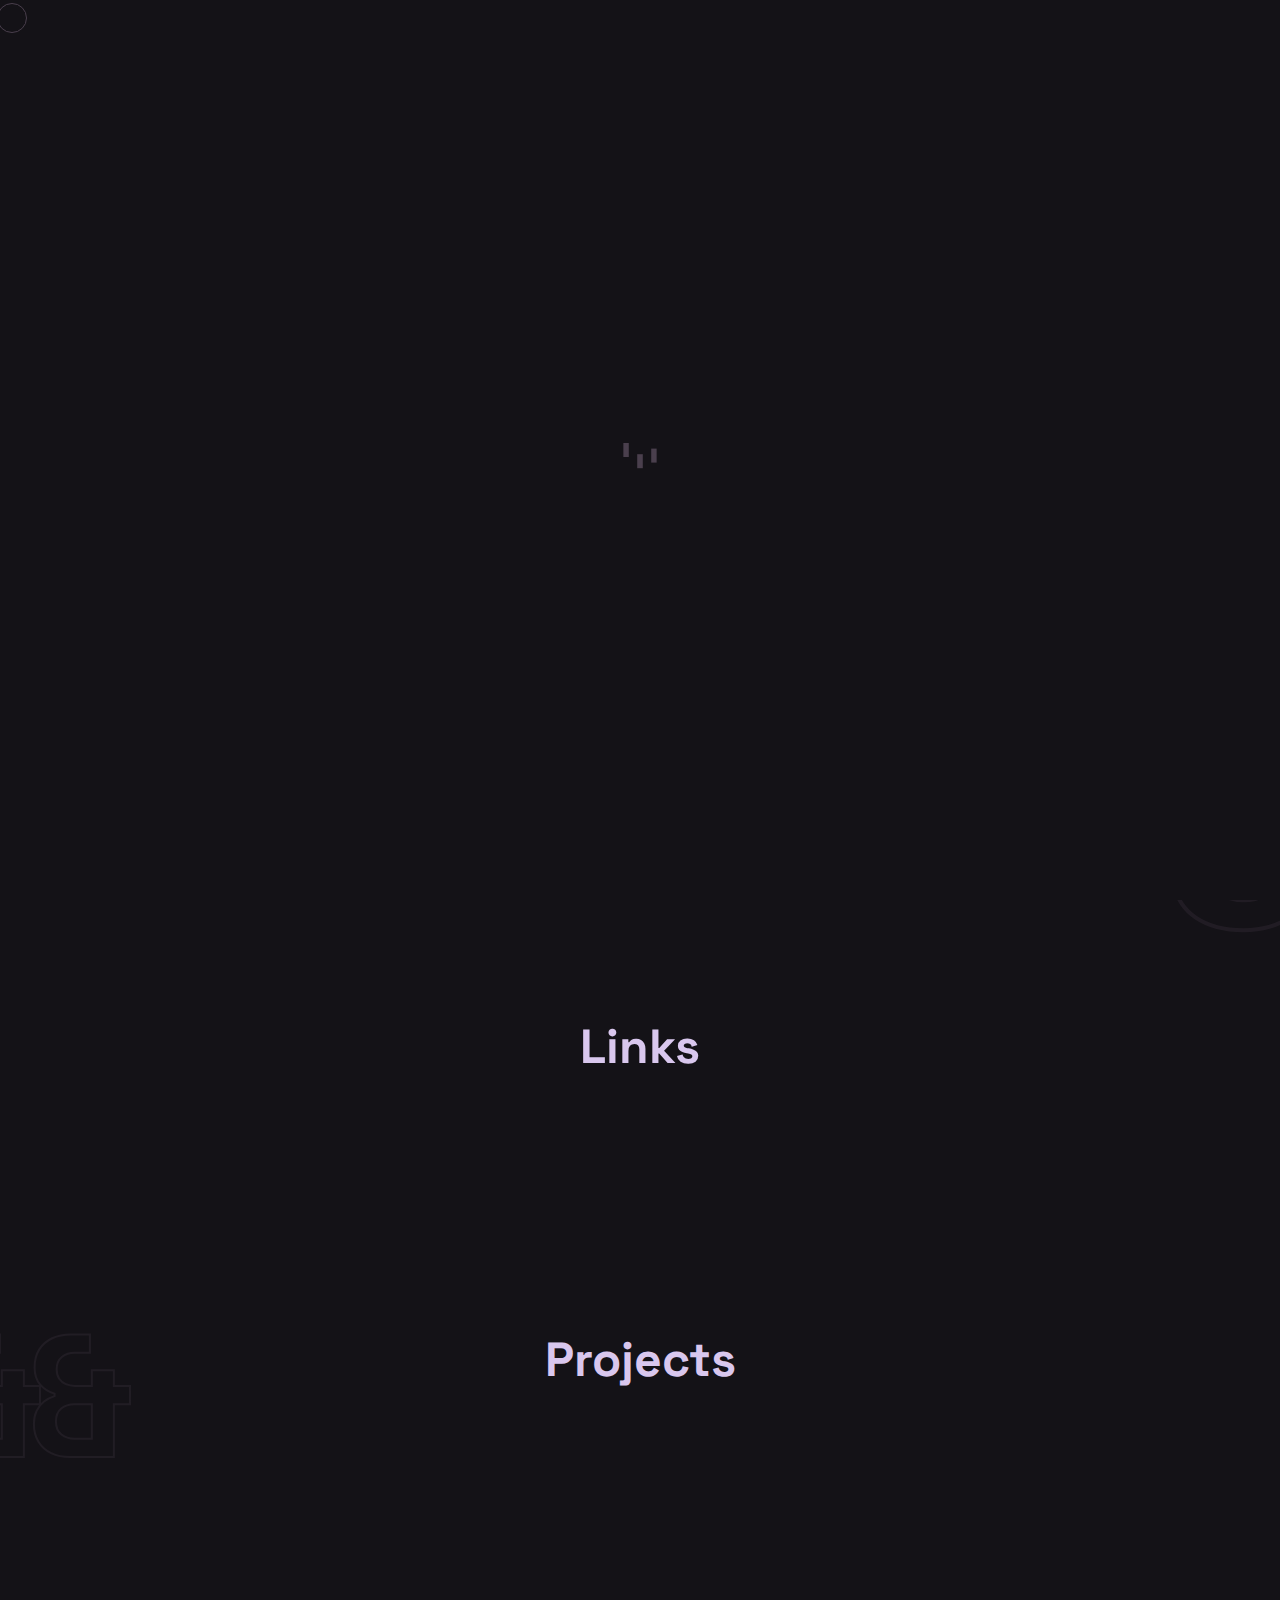
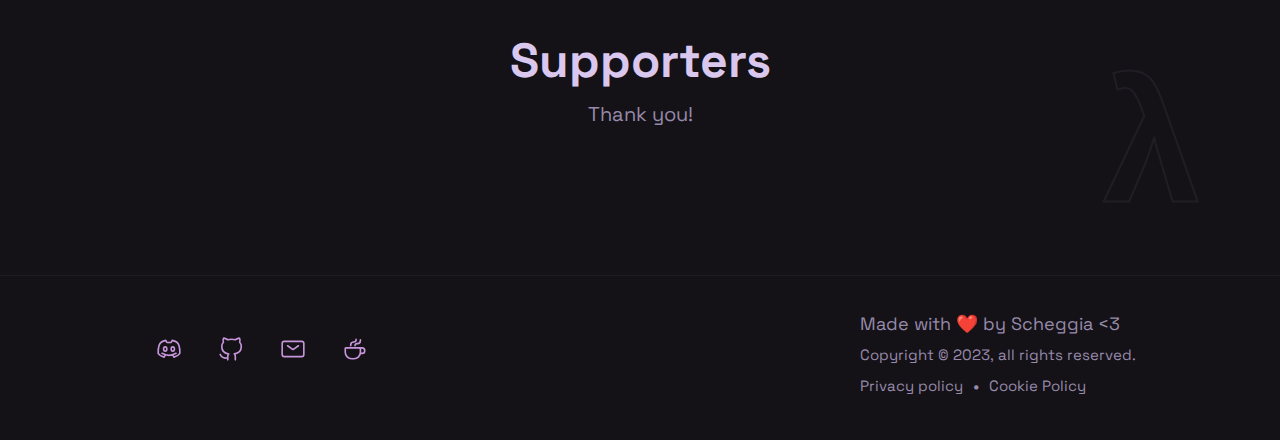
==== index.html @ 7cdcedc0 "Removed click sound" ====
<!DOCTYPE html>
<html lang="en">
<head>
    <meta charset="UTF-8">
    <meta http-equiv="X-UA-Compatible" content="IE=edge">
    <meta name="viewport" content="width=device-width, initial-scale=1.0">
    <meta name="description" content="Community Manager & Developer">
    <meta name="keywords"
        content="scheggia, bio, about me, about, scheggia services, scheggia cloud, scheggia#0001, discord, user, profile">
    <meta property="og:title" content="Scheggia">
    <meta property="og:site_name" content="Scheggia">
    <meta property="og:type" content="website">
    <meta property="og:url" content="https://scheggia.me">
    <meta property="og:image" content="https://img.scheggia.me/static/MCiTUJJ6TgpjqiTMdnqKf0jvxhOfbg4E.jpg">
    <meta property="og:description" content="Community Manager & Developer">
    <title>Scheggia</title>
    <link rel="shortcut icon" href="https://cdn.scheggia.me/images/static/m8Ysl3NzOuC8ugGU4foiybUXjGs062ru.png"
        type="image/x-icon">
    <link rel="stylesheet" href="./style.css">
    <meta name="darkreader-lock" />
    <meta name='dmca-site-verification' content='amVQaXBxY0tUU2NIb3ZHYzR5ZG8zQT090' />
</head>
<body>
    <div id="loader">
        <svg version="1.1" id="Layer_1" xmlns="http://www.w3.org/2000/svg" xmlns:xlink="http://www.w3.org/1999/xlink"
            x="0px" y="0px" width="24px" height="30px" viewBox="0 0 24 30" style="enable-background:new 0 0 50 50;"
            xml:space="preserve">
            <rect x="0" y="0" width="4" height="10" fill="#333">
                <animateTransform attributeType="xml" attributeName="transform" type="translate" values="0 0; 0 20; 0 0"
                    begin="0" dur="1s" repeatCount="indefinite"></animateTransform>
            </rect>
            <rect x="10" y="0" width="4" height="10" fill="#333">
                <animateTransform attributeType="xml" attributeName="transform" type="translate" values="0 0; 0 20; 0 0"
                    begin="0.2s" dur="1s" repeatCount="indefinite"></animateTransform>
            </rect>
            <rect x="20" y="0" width="4" height="10" fill="#333">
                <animateTransform attributeType="xml" attributeName="transform" type="translate" values="0 0; 0 20; 0 0"
                    begin="0.4s" dur="1s" repeatCount="indefinite"></animateTransform>
            </rect>
        </svg>
    </div>
    <div id="custom-cursor"></div>
    <div id="scroollbar">
        <a href="#" class="select nav-point" id="nav-/"></a>
        <a href="#about" class="nav-point" id="nav-about"></a>
        <a href="#links" class="nav-point" id="nav-links"></a>
        <a href="#projects" class="nav-point" id="nav-projects"></a>
    </div>
    <nav class="not-scrool">
        <div>
            <a href="#">/</a>
            <a href="#about">About me</a>
            <a href="#links">Links</a>
            <a href="#projects">Projects</a>
        </div>
    </nav>
    <main>
        <section id="aboutme">
            <section>
                <div id="container">
                    <h1 class="before title">Scheggia</h1>
                    <h4>Community Manager & Developer</h4>
                    <div class="social" id="original">
                        <div id="container">
                            <a href="https://discord.com/users/503997987425353729" target="_blank">
                                <p>
                                    Scheggia
                                </p>
                                <svg xmlns="http://www.w3.org/2000/svg" width="24px" height="24px" viewBox="0 0 24 24"
                                    stroke-width="1.5" fill="none" color="#c795db">
                                    <path
                                        d="M5.5 16c5 2.5 8 2.5 13 0M15.5 17.5l1 2s4.171-1.328 5.5-3.5c0-1 .53-8.147-3-10.5-1.5-1-4-1.5-4-1.5l-1 2h-2"
                                        stroke="#c795db" stroke-width="1.5" stroke-linecap="round"
                                        stroke-linejoin="round" />
                                    <path
                                        d="M8.528 17.5l-1 2s-4.171-1.328-5.5-3.5c0-1-.53-8.147 3-10.5 1.5-1 4-1.5 4-1.5l1 2h2"
                                        stroke="#c795db" stroke-width="1.5" stroke-linecap="round"
                                        stroke-linejoin="round" />
                                    <path
                                        d="M8.5 14c-.828 0-1.5-.895-1.5-2s.672-2 1.5-2 1.5.895 1.5 2-.672 2-1.5 2zM15.5 14c-.828 0-1.5-.895-1.5-2s.672-2 1.5-2 1.5.895 1.5 2-.672 2-1.5 2z"
                                        stroke="#c795db" stroke-width="1.5" stroke-linecap="round"
                                        stroke-linejoin="round" />
                                </svg>
                            </a>
                        </div>
                        <div id="container">
                            <a href="https://github.com/Scheggia0" target="_blank">
                                <p>
                                    @Scheggia0
                                </p>
                                <svg xmlns="http://www.w3.org/2000/svg" width="24px" height="24px" stroke-width="1.5"
                                    viewBox="0 0 24 24" fill="none" color="#c795db">
                                    <path
                                        d="M16 22.027v-2.87a3.37 3.37 0 00-.94-2.61c3.14-.35 6.44-1.54 6.44-7a5.44 5.44 0 00-1.5-3.75 5.07 5.07 0 00-.09-3.77s-1.18-.35-3.91 1.48a13.38 13.38 0 00-7 0c-2.73-1.83-3.91-1.48-3.91-1.48A5.07 5.07 0 005 5.797a5.44 5.44 0 00-1.5 3.78c0 5.42 3.3 6.61 6.44 7a3.37 3.37 0 00-.94 2.58v2.87M9 20.027c-3 .973-5.5 0-7-3"
                                        stroke="#c795db" stroke-width="1.5" stroke-linecap="round"
                                        stroke-linejoin="round" />
                                </svg>
                            </a>
                        </div>
                        <div id="container">
                            <a href="mailto:contact@scheggia.me">
                                <p>
                                    contact@scheggia.me
                                </p>
                                <svg xmlns="http://www.w3.org/2000/svg" width="24px" height="24px" stroke-width="1.5"
                                    viewBox="0 0 24 24" fill="none" color="#dba895">
                                    <path d="M7 9l5 3.5L17 9" stroke="#c795db" stroke-width="1.5" stroke-linecap="round"
                                        stroke-linejoin="round" />
                                    <path d="M2 17V7a2 2 0 012-2h16a2 2 0 012 2v10a2 2 0 01-2 2H4a2 2 0 01-2-2z"
                                        stroke="#c795db" stroke-width="1.5" />
                                </svg>
                            </a>
                        </div>
                        <div id="container">
                            <a href="https://ko-fi.com/Scheggia0" target="_blank">
                                <p>
                                    Buy me a coffee
                                </p>
                                <svg xmlns="http://www.w3.org/2000/svg" width="24px" height="24px" viewBox="0 0 24 24"
                                    stroke-width="1.5" fill="none" color="#dba895">
                                    <path
                                        d="M17 11.6V15a6 6 0 01-6 6H9a6 6 0 01-6-6v-3.4a.6.6 0 01.6-.6h12.8a.6.6 0 01.6.6zM12 9c0-1 .714-2 2.143-2v0A2.857 2.857 0 0017 4.143V3.5M8 9v-.5a3 3 0 013-3v0a2 2 0 002-2V3"
                                        stroke="#c795db" stroke-width="1.5" stroke-linecap="round"
                                        stroke-linejoin="round" />
                                    <path d="M16 11h2.5a2.5 2.5 0 010 5H17" stroke="#c795db" stroke-width="1.5"
                                        stroke-linecap="round" stroke-linejoin="round" />
                                </svg>
                            </a>
                        </div>
                    </div>
                    <a href="#projects">
                        <button id="projectsButton">
                            <div class="sideBar"></div> Discover my projects ↓
                        </button>
                    </a>
                </div>
                <div id="container-icon">
                    <img src="https://img.scheggia.me/static/MCiTUJJ6TgpjqiTMdnqKf0jvxhOfbg4E.jpg" alt="" id="icon">
                </div>
            </section>
            <section id="about" style="scroll-margin-top: 7rem;">
                <div id="discord">
                    <div id="pfp">
                        <img id="discord-avatar" alt="">
                    </div>
                    <div>
                        <h3 id="discord-tag">Scheggia#0001</h3>
                        <p id="discord-presence">Loading...</p>
                        <p id="timestamp"></p>
                    </div>
                </div>
                <div id="long-desc" class="before desc">
                    Hi I'm Scheggia :] and If you're wondering, Scheggia is an Italian name. I work at Scheggia Services
                    and i also manage Discord Servers. In my free time I code discord bots and websites along with my
                    team. If you want to give me any commission, feel free to contact me privately on Discord or use my
                    email!
                </div>
            </section>
        </section>
        <section id="links" name="links">
            <h1 id="title" class="sectionTitle">Links</h1>
            <div id="links-container">

            </div>
            <div id="links-container-long" class="long">

            </div>
        </section>
        <section id="projects" name="projects">
            <h1 id="title" class="sectionTitle projectsTitle">Projects</h1>
            <div id="projects-container">

            </div>
        </section>
        <section id="supporters">
            <h1 id="title">Supporters</h1>
            <p>Thank you!</p>
            <div id="supporters-container">

            </div>
        </section>
        <hr>
        <footer>
            <div style="display: flex;flex-direction: column; gap: 0px;">
                <div class="social" id="clone"></div>
                <!-- <a href="//www.dmca.com/Protection/Status.aspx?ID=4b96f59c-ccd3-4493-9620-cb419453b1da" title="DMCA.com Protection Status" class="dmca-badge"> <img src ="https://images.dmca.com/Badges/dmca-badge-w100-5x1-08.png?ID=4b96f59c-ccd3-4493-9620-cb419453b1da"  alt="DMCA.com Protection Status" /></a>  <script src="https://images.dmca.com/Badges/DMCABadgeHelper.min.js"> </script> -->
            </div>
            <div id="text">
                <p>Made with ❤️ by Scheggia <3 </p>
                <p style="font-size: 15px;">Copyright © 2023, all rights reserved.</p>
                <div>
                    <a href="https://www.iubenda.com/privacy-policy/10856238/legal" target="_blank">Privacy policy</a>
                    <p> • </p>
                    <a href="https://www.iubenda.com/privacy-policy/10856238/cookie-policy" target="_blank">Cookie Policy</a>
                </div>
            </div>
        </footer>
    </main>
    <script src="./main.js"></script>
    <script defer src='https://static.cloudflareinsights.com/beacon.min.js' data-cf-beacon='{"token": "ef944b20b6e545b98151c83cf94d7e87"}'></script>
</body>
</html>
---- style.css ----
@import url(https://fonts.googleapis.com/css?family=Space+Grotesk:300,regular,500,600,700);
@import url(https://fonts.googleapis.com/css?family=JetBrains+Mono:100,200,300,regular,500,600,700,800,100italic,200italic,300italic,italic,500italic,600italic,700italic,800italic);

:root {
    --bg: #141217;
    --font-color: #d9c7ee;
    --font-color-dark: #978aaa;
    --font-color-light: #d9c7ee;
    --font-one: "Space Grotesk", sans-serif;
    --font-two: "JetBrains Mono", monospace;
    --nav-bg: #1b191fca;
    --nav-a-hover-bg: #19171b;
    --nav-a-hover-font-color: var(--font-color-light);
    --about-me-long-desc-span-bg-color: #211c1c;
    --presence-offline: #80848e;
    --presence-online: #23a55a;
    --presence-dnd: #f23f43;
    --presence-idle: #efb132;
    --decoration-color: #4a3f4d;
    --phone-nav-bg-color: #18161a;
}

* {
    /* border: red solid 1px; */
    margin: 0;
    box-sizing: border-box;
    font-family: var(--font-one);
}

html,
body {
    height: auto;
    margin: 0;
    background-color: var(--bg);
    color: var(--font-color);
    scroll-behavior: smooth;
}

::-webkit-scrollbar {
    width: 0;
}

#custom-cursor {
    position: fixed;
    top: 0;
    left: 0;
    width: 30px;
    height: 30px;
    border-radius: 50%;
    background-color: transparent;
    border: solid 1px var(--decoration-color);
    opacity: 0;
    pointer-events: none;
    transition: all 0.2s cubic-bezier(.25, .46, .45, .94);
    transform: translateX(-3px) translateY(3px);
    z-index: 1000;
}

#scroollbar {
    position: fixed;
    height: 100%;
    width: 30px;
    right: 0;
    top: 0;
    display: flex;
    flex-direction: column;
    align-items: center;
    justify-content: center;
    gap: 15px;
    transition: ease-in-out 0.1s;
    z-index: 7;
}

#scroollbar:hover {
    width: 50px;
    transform: scale(1.5);
}

#scroollbar a {
    height: 6px;
    width: 6px;
    border-radius: 50%;
    background-color: var(--font-color-dark);
    transition: ease-in-out 0.1s;
}

#scroollbar a:hover {
    background-color: var(--font-color-light);
}

#scroollbar a.select {
    background-color: var(--font-color-light);
    transition: ease-in-out 0.1s;
}

a {
    text-decoration: none;
    color: var(--font-color);
}

p {
    color: var(--font-color-dark);
    font-size: 18px;
}

span {
    font-size: 16px;
}

h3 {
    color: var(--font-color-light);
    font-size: 20px;
}

img {
    user-select: none;
}

#loader {
    height: 100%;
    width: 100%;
    background-color: var(--bg);
    z-index: 500;
    position: fixed;
    top: 0px;
    right: 0px;
    display: grid;
    place-items: center;
    opacity: 1;
}

#loader svg {
    transform: scale(1.4);
}

#loader svg rect {
    fill: var(--decoration-color);
}

#loader.hidden {
    opacity: 0;
    transition: opacity 1s ease-in-out;
}

nav.scrool {
    z-index: 100;
    backdrop-filter: blur(30px);
    box-shadow: #0000002a 0 0 10px 10px;
    width: 34rem;
    background-color: var(--nav-bg);
    height: 70px;
    display: flex;
    flex-direction: row;
    justify-content: center;
    align-items: center;
    border-radius: 15px;
    transition: all ease-in-out 0.3s;
    margin: auto;
    position: fixed;
    top: 0;
    right: calc(50% - 34rem/2);
    top: 10px;
}

nav.not-scrool {
    backdrop-filter: blur(30px);
    box-shadow: transparent 0 0 10px 10px;
    width: 36rem;
    background-color: transparent;
    height: 100px;
    display: flex;
    flex-direction: row;
    justify-content: space-around;
    align-items: center;
    border-radius: 15px;
    transition: all ease-in-out 0.3s;
    margin: auto;
    position: fixed;
    top: 0;
    right: calc(50% - 36rem/2);
    top: 10px;
}

nav div {
    width: 34rem;
    display: flex;
    flex-direction: row;
    justify-content: space-around;
}

nav div a {
    color: var(--font-color-dark);
    padding: 13px;
    border-radius: 25px;
    transition: all ease-in-out 0.4s;
}

nav div a:hover {
    background-color: var(--nav-a-hover-bg);
    color: var(--nav-a-hover-font-color);
    transition: all ease-in-out 0.4s;
}

main {
    width: 100%;
    margin-top: 6rem;
}

main #aboutme {
    display: flex;
    flex-direction: column;
    width: 100%;
    width: 70%;
    margin: 0 auto auto;
    max-width: 1200px;
    min-width: 1000px;
}

main #aboutme h1 {
    font-size: 60px;
    margin-bottom: 20px;
}

main #aboutme h4 {
    font-size: 22px;
}

main #aboutme section {
    width: 100%;
    display: flex;
    flex-direction: row;
    justify-content: space-between;
    padding: 50px 0px 50px 0px;
}

main #aboutme section #container {
    top: 0;
}

main #aboutme section #icon {
    height: 24rem;
    border-radius: 30px;
    transition: transform ease-out 0.4s;
}

main #aboutme section #container-icon {
    height: 25rem;
    border-radius: 30px;
    animation: icon infinite 6s ease-in-out;
}

@-webkit-keyframes icon {
    0% {
        transform: translateY(7px);
    }

    50% {
        transform: translateY(-7px);
    }

    100% {
        transform: translateY(7px);
    }
}

main #aboutme section #container #social {
    display: flex;
    justify-content: space-between;
    width: 70%;
}

main #aboutme #long-desc {
    color: var(--font-color-dark);
    width: 40%;
    font-size: 20px;
}

main #aboutme #discord {
    display: flex;
    flex-direction: row;
    align-items: center;
    justify-content: center;
    gap: 20px;
}

main #aboutme #discord #pfp #discord-avatar {
    height: 130px;
    border-radius: 20%;
    border: solid 3px var(--presence-dnd);
}

main #aboutme #discord #pfp #discord-avatar.online {
    border: solid 3px var(--presence-online);
}

main #aboutme #discord #pfp #discord-avatar.offline {
    border: solid 3px var(--presence-offline);
}

main #aboutme #discord #pfp #discord-avatar.dnd {
    border: solid 3px var(--presence-dnd);
}

main #aboutme #discord #pfp #discord-avatar.idle {
    border: solid 3px var(--presence-idle);
}

main #aboutme #long-desc span {
    background-color: var(--about-me-long-desc-span-bg-color);
    color: var(--font-color-light);
    padding: 3px;
    border-radius: 5px;
}

main #projects {
    margin: 0rem auto 100px auto !important;
    padding-top: 7rem;
    max-width: 1200px;
    min-width: 1000px;
    display: flex;
    flex-direction: column;
    align-items: center;
}

main #projects #title {
    text-align: center;
    margin-bottom: 5rem;
    font-size: 48px;
    display: flex;
    align-items: center;
    flex-direction: column;
    justify-content: center;
}

main #projects .description {
    width: calc(100% - 90px);
}

main #projects .title {
    width: calc(100% - 90px);
}

main #projects #projects-container {
    display: grid;
    grid-template-columns: repeat(2, 1fr);
    grid-gap: 20px;
    justify-items: center;
    width: 1000px;
}

main #projects #projects-container .project {
    width: 100%;
    padding: 20px;
    background-color: var(--nav-a-hover-bg);
    border-radius: 15px;
    border: solid 1px #79737b3a;
    backdrop-filter: blur(5px);
    transition: all 0.3s ease-in-out;
    min-height: 130px;
    position: relative;
}

main #projects #projects-container .project img {
    height: 70px;
    /* width: 70px; */
    position: absolute;
    top: 15px;
    right: 15px;
    margin-top: 0;
    margin-right: 0;
    border-radius: 5px;
}

main #projects #projects-container .project:hover {
    transform: translateY(-5px) scale(1.01);
    transition: transform 0.3s ease-in-out;
}

main #projects #projects-container .project #tag-container {
    display: flex;
    flex-direction: row;
    gap: 30px;
    align-items: center;
    margin-top: 15px;
}

main #projects #projects-container .project #tag-container a {
    display: flex;
    flex-direction: row;
    gap: 8px;
    align-items: center;
}

main #projects #projects-container .project #tag-container a:hover #tag {
    color: var(--font-color-light);
    transition: 0.1s ease-in-out color;
    cursor: pointer;
}

main #projects #projects-container .project #tag-container svg,
main #projects #projects-container .project #tag-container #icon {
    height: 19px;
    width: 19px;
}

main #projects #projects-container .project #tag-container #tag {
    font-size: 16px;
    transition: 0.1s ease-in-out color;
}

main section#supporters {
    margin: 10rem auto 100px auto !important;
    max-width: 1200px;
    min-width: 1000px;
    display: flex;
    flex-direction: column;
    align-items: center;
}

main section#supporters #title {
    text-align: center;
    margin-bottom: 10px;
    font-size: 48px;
}

main section#supporters p {
    font-size: 20px;
    color: var(--font-color-dark);
}

main section#supporters #supporters-container {
    align-items: center;
    justify-content: space-between;
    gap: 30px;
    margin-top: 3rem;
    display: flex;
    flex-wrap: wrap;
    justify-content: center;
    padding: 0rem 20%;
}

main section#supporters #supporters-container #supporter {
    display: flex;
    flex-direction: column;
    align-items: center;
    gap: 10px;
}

main section#supporters #supporters-container #icon img,
main section#supporters #supporters-container #icon {
    height: 64px;
    width: 64px;
    border-radius: 50%;
}

main section#supporters #supporters-container #name {
    color: #b3a3bd;
}


h1.before.title::before {
    content: "///";
    transform: translate(-95%) translateY(0);
    height: 300px;
    font-size: 175px;
    font-weight: 700;
    z-index: -1;
    user-select: none;
    -webkit-text-stroke: 3px var(--decoration-color);
    color: transparent;
    opacity: 0.25;
    letter-spacing: -0.1em;
    position: absolute;
}

h1.before.title {
    position: relative;
    z-index: 2;
}

div.before.desc::before {
    height: 300px;
    font-size: 300px;
    content: "sche";
    font-weight: 700;
    z-index: -1;
    user-select: none;
    transform: translate(70%) translateY(-5%);
    -webkit-text-stroke: 4px var(--decoration-color);
    color: transparent;
    opacity: 0.25;
    letter-spacing: -0.075em;
    position: absolute;
}

div.before.desc {
    position: relative;
    z-index: 2;
}

h1.projectsTitle::before {
    height: 300px;
    font-size: 175px;
    content: "&&";
    font-weight: 700;
    z-index: -1;
    user-select: none;
    transform: translate(-340%) translateY(25%);
    -webkit-text-stroke: 2px var(--decoration-color);
    color: transparent;
    opacity: .25;
    letter-spacing: -.075em;
    position: absolute;
}

h1.projectsTitle::after {
    height: 300px;
    font-size: 175px;
    content: "\3bb";
    font-weight: 700;
    z-index: -1;
    user-select: none;
    transform: translate(600%) translateY(140%);
    -webkit-text-stroke: 2px var(--decoration-color);
    color: transparent;
    opacity: .25;
    letter-spacing: -.075em;
    position: absolute;
}

h1.sectionTitle {
    position: relative;
    z-index: 2;
    text-align: center;
    margin-bottom: 5rem;
    font-size: 48px;
    display: flex;
    align-items: center;
    flex-direction: column;
    justify-content: center;
}

main hr {
    background-color: #1f1c21;
    height: 1px;
    border: 0;
    width: 100%;
    margin-bottom: 2rem;
}

main footer {
    padding-bottom: 2.4rem;
    display: flex;
    justify-content: space-between;
    align-items: center;
    width: min(90%, 62rem) !important;
    margin: auto;
}

button#projectsButton {
    padding: 1rem 2rem 1rem 3rem;
    display: flex;
    position: relative;
    flex-direction: row;
    width: max-content;
    cursor: pointer;
    background-color: #1f1c21;
    user-select: none;
    color: #bc95db;
    font-weight: 300;
    font-size: 1.6rem;
    letter-spacing: -0.075em;
    border-radius: 16px;
    transition: filter 0.2s var(--bezier-one), transform 0.5s var(--bezier-one);
    margin: 0px;
    padding: 1rem 1.5rem 1rem 3rem;
    border: 1px solid #78737b3a;
    font-family: "JetBrains Mono";
}

button#projectsButton div {
    position: absolute;
    top: 0px;
    left: 0px;
    content: "";
    height: 100%;
    width: 1.6rem;
    background-color: #bc95db;
    border-radius: 16px 0px 0px 16px;
}

.social {
    position: relative;
    z-index: 5;
    margin-top: 1rem;
    margin-bottom: 1.7rem;
    display: flex;
    gap: 0.75rem;
}

.social #container svg {
    display: block;
    height: 50px;
    width: 50px;
    padding: 12px;
    transition: 0.2s ease-in-out all;
    border-radius: 10px;
}

.social #container {
    position: relative;
    display: flex;
}

.social #container:hover svg {
    background-color: #1f1c21;
}

.social #container p {
    position: absolute;
    display: inline-block;
    white-space: nowrap;
    opacity: 0;
    visibility: hidden;
    left: 50%;
    top: 0%;
    line-height: normal;
    transform: translate(-50%, -120%);
    background-color: #bc95db;
    color: #1f1c21;
    font-size: 0.9rem;
    font-family: "JetBrains Mono";
    font-weight: 300;
    letter-spacing: -0.075em;
    transition: opacity 0.2s ease-in-out 0s, visibility 0.2s ease-in-out 0s, margin-top 0.2s ease-in-out 0s;
    padding: 0.15rem 0.5rem;
    border-radius: 6px;
}

.social #container:hover p {
    opacity: 1;
    visibility: visible;
    margin-top: -5px;
    transition: opacity 0.2s ease-in-out 0s, visibility 0.2s ease-in-out 0s, margin-top 0.2s ease-in-out 0s;
}

.social #container p::after {
    bottom: -8px;
    content: " ";
    height: 0px;
    width: 0px;
    left: 50%;
    margin-left: -10px;
    position: absolute;
    border-left: 10px solid transparent;
    border-right: 10px solid transparent;
    border-top: solid #bc95db 10px;
}

#text {
    font-size: 18px;
    display: flex;
    flex-direction: column;
    gap: 10px;
}

#text div {
    font-size: 15px;
    display: flex;
    flex-direction: row;
    align-items: center;
    gap: 10px;
}

#text div a {
    color: var(--font-color-dark);
    transition: ease-in-out 0.2s;
}

#text div a:hover {
    color: var(--font-color-light);
    transition: ease-in-out 0.2s;
}

#links-container {
    display: grid;
    grid-template-columns: repeat(2, 1fr);
    grid-gap: 20px;
    justify-items: center;
    width: 1000px;
}

#links-container-long {
    display: flex;
    flex-direction: column;
    align-items: center;
    justify-content: center;
    width: 1000px;
    gap: 20px;
}

#links {
    display: flex;
    flex-direction: column;
    align-items: center;
    padding-top: 7rem;
    gap: 30px;
}

#links-container .link,
#links-container-long .link {
    width: 100%;
    padding: 20px;
    background-color: var(--nav-a-hover-bg);
    border-radius: 15px;
    border: solid 1px #79737b3a;
    backdrop-filter: blur(5px);
    transition: all 0.3s ease-in-out;
    position: relative;
    display: flex;
    flex-direction: row;
    justify-content: space-between;
    align-items: center;
    cursor: pointer;
}

#links-container .link .container,
#links-container-long .link .container {
    display: flex;
    flex-direction: row;
    gap: 30px;
    align-items: center;
}

#links-container .link .container h3,
#links-container-long .link .container h3 {
    font-size: 18px;
}

#links-container .link .container p,
#links-container-long .link .container p {
    font-size: 16px;
}

#links-container .link .icon,
#links-container-long .link .icon {
    height: 70px;
    width: 70px;
    border-radius: 10px;
    transform: translateY(0px);
    transition: 0.3s ease-in-out;
}

#links-container .link .arrow,
#links-container-long .link .arrow {
    height: 30px;
    width: 30px;
    font-size: 20px;
    transform: translateX(0px);
    transition: 0.3s ease-in-out;
}

#links-container .link:hover .arrow,
#links-container-long .link:hover .arrow {
    transform: translateX(5px);
    transition: 0.3s ease-in-out;
}

#links-container .link:hover .icon,
#links-container-long .link:hover .icon {
    transform: translateY(-5px);
    transition: 0.3s ease-in-out;
}

@media screen and (max-width: 1000px) {

    body,
    html {
        overflow-x: hidden;
        margin-bottom: 60px;
    }

    main #aboutme #icon {
        display: none;
    }

    #about {
        flex-direction: column !important;
        align-items: start;
        gap: 30px;
        scroll-margin-left: 30px;
        scroll-margin-top: 7rem;
        padding-left: 30px !important;
    }

    #aboutme section {
        padding: 0 !important;
        align-items: start;
        margin-left: 30px;
        justify-content: unset !important;
        height: 300px;
    }

    main #aboutme h4 {
        flex-wrap: wrap;
        display: flex;
        width: 90%;
    }

    main #projects #projects-container {
        display: flex !important;
        flex-direction: column;
        gap: 30px;
        width: 90%;
    }

    main #links {
        margin: 8rem auto 0 auto !important;
    }

    main #links #links-container {
        display: flex !important;
        flex-direction: column;
        gap: 30px;
        width: 90%;
    }

    main #links #links-container-long {
        flex-direction: column;
        gap: 30px;
        width: 90%;
    }

    main #projects {
        max-width: none;
        min-width: fit-content;
        width: 100%;
        /* margin: 14rem auto 0 auto !important; */
    }

    main section#supporters {
        max-width: none;
        min-width: fit-content;
        margin: 5rem auto 100px auto !important;
    }

    #scroollbar {
        display: none;
    }

    main #aboutme #long-desc {
        width: 90%;
        padding-right: 30px;
    }

    main #aboutme {
        max-width: none;
        min-width: fit-content;
        gap: 60px;
    }

    nav.not-scrool,
    nav.scrool {
        backdrop-filter: unset;
        box-shadow: none;
        width: 100%;
        background-color: var(--phone-nav-bg-color);
        height: 90px;
        display: flex;
        flex-direction: row;
        justify-content: space-around;
        align-items: center;
        border-radius: unset;
        transition: unset;
        margin: unset;
        position: fixed;
        bottom: 0;
        right: unset;
        z-index: 100;
        top: unset;
    }

    main footer {
        width: 80% !important;
        flex-direction: column;
        padding-bottom: 0;
    }

    #custom-cursor {
        display: none;
    }

    button#projectsButton {
        padding: 1rem 1rem 1rem 1rem;
    }

    button#projectsButton div {
        display: none;
    }

    #text {
        align-items: center;
        text-align: center;
    }
}
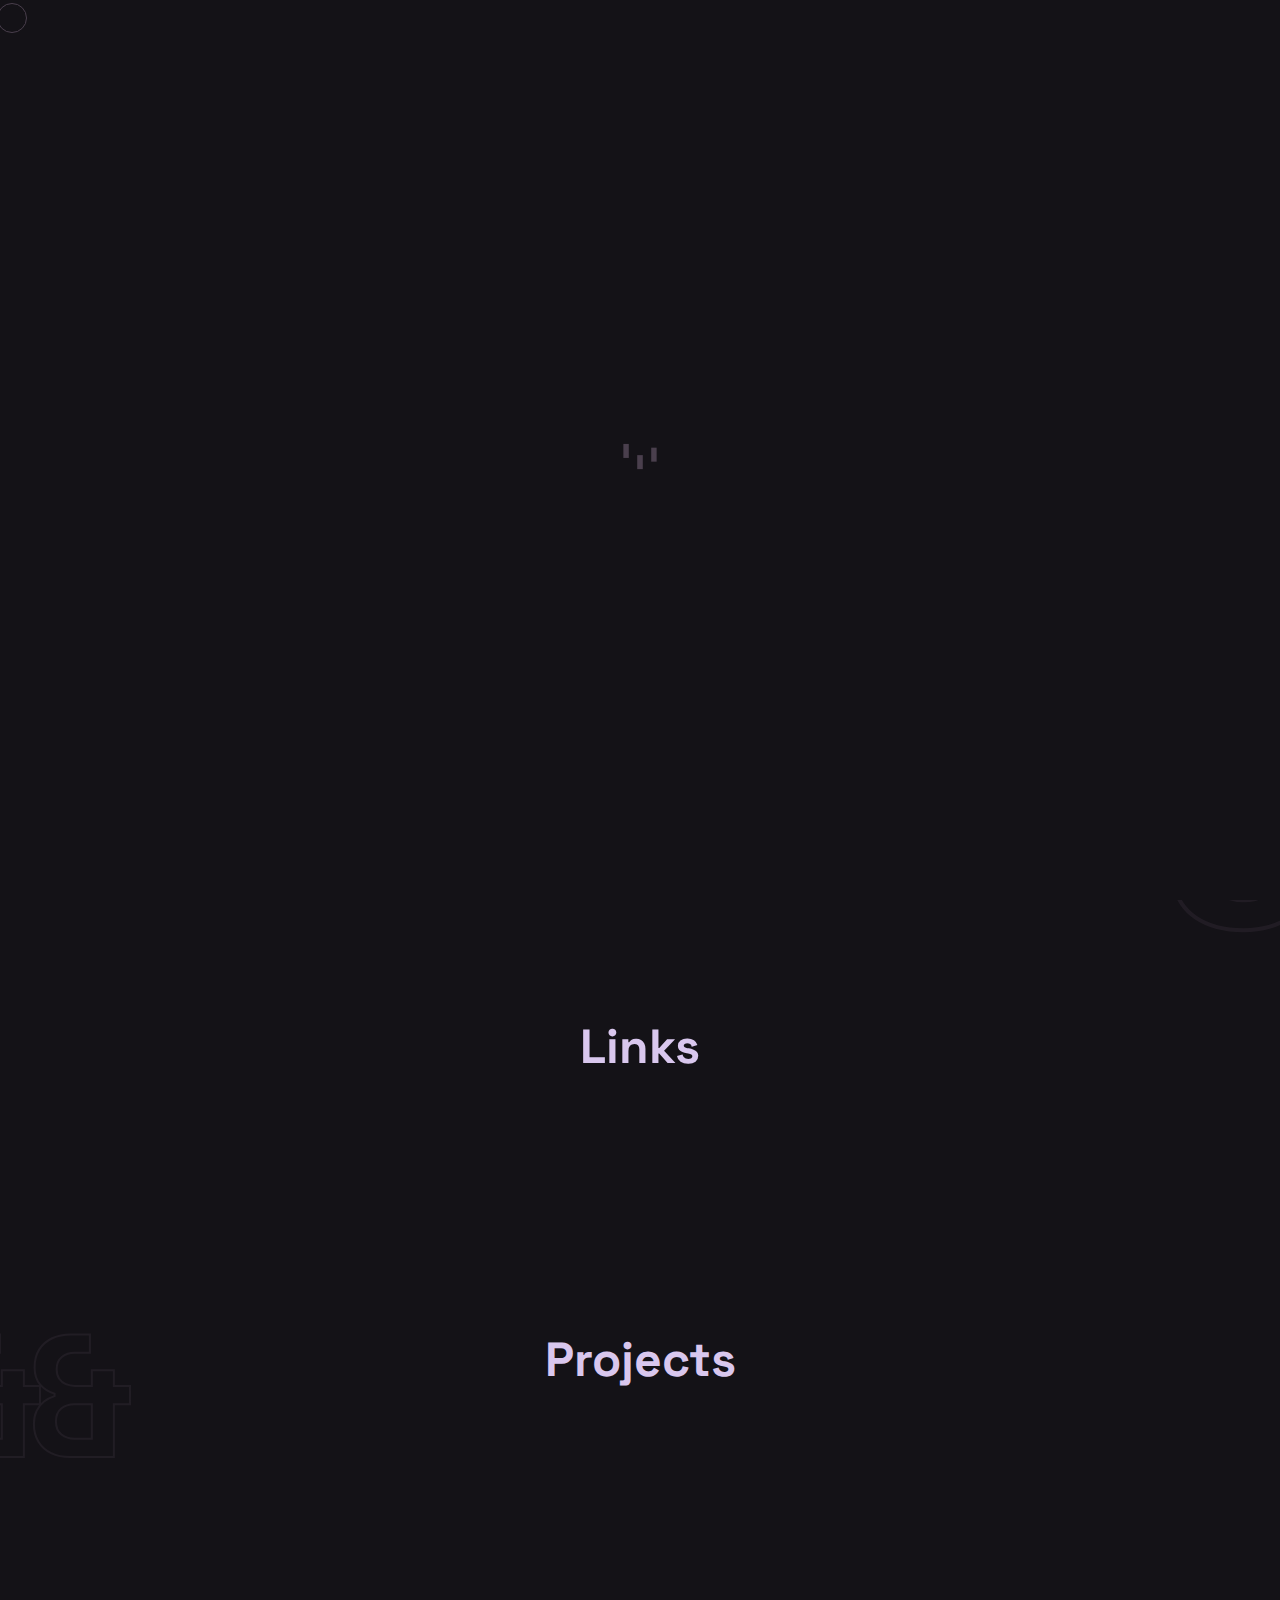
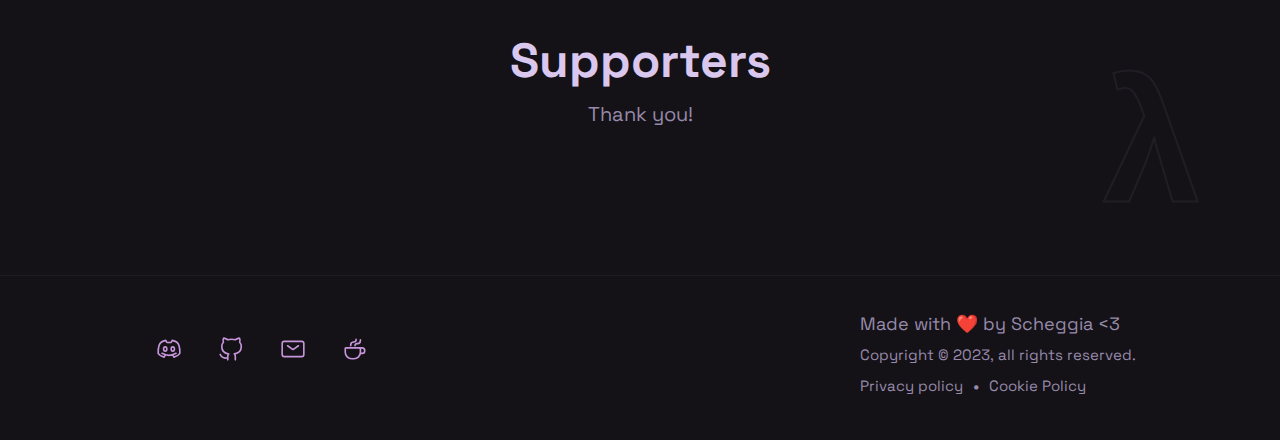
==== commit 058dc0b9: "Changed logo" ====
--- a/index.html
+++ b/index.html
@@ -11,10 +11,10 @@
     <meta property="og:site_name" content="Scheggia">
     <meta property="og:type" content="website">
     <meta property="og:url" content="https://scheggia.me">
-    <meta property="og:image" content="https://img.scheggia.me/static/MCiTUJJ6TgpjqiTMdnqKf0jvxhOfbg4E.jpg">
+    <meta property="og:image" content="https://img.scheggia.me/logo-zoom.png">
     <meta property="og:description" content="Community Manager & Developer">
     <title>Scheggia</title>
-    <link rel="shortcut icon" href="https://cdn.scheggia.me/images/static/m8Ysl3NzOuC8ugGU4foiybUXjGs062ru.png"
+    <link rel="shortcut icon" href="https://img.scheggia.me/logo-circle.png"
         type="image/x-icon">
     <link rel="stylesheet" href="./style.css">
     <meta name="darkreader-lock" />
@@ -135,7 +135,7 @@
                     </a>
                 </div>
                 <div id="container-icon">
-                    <img src="https://img.scheggia.me/static/MCiTUJJ6TgpjqiTMdnqKf0jvxhOfbg4E.jpg" alt="" id="icon">
+                    <img src="https://img.scheggia.me/logo-zoom.png" alt="" id="icon">
                 </div>
             </section>
             <section id="about" style="scroll-margin-top: 7rem;">
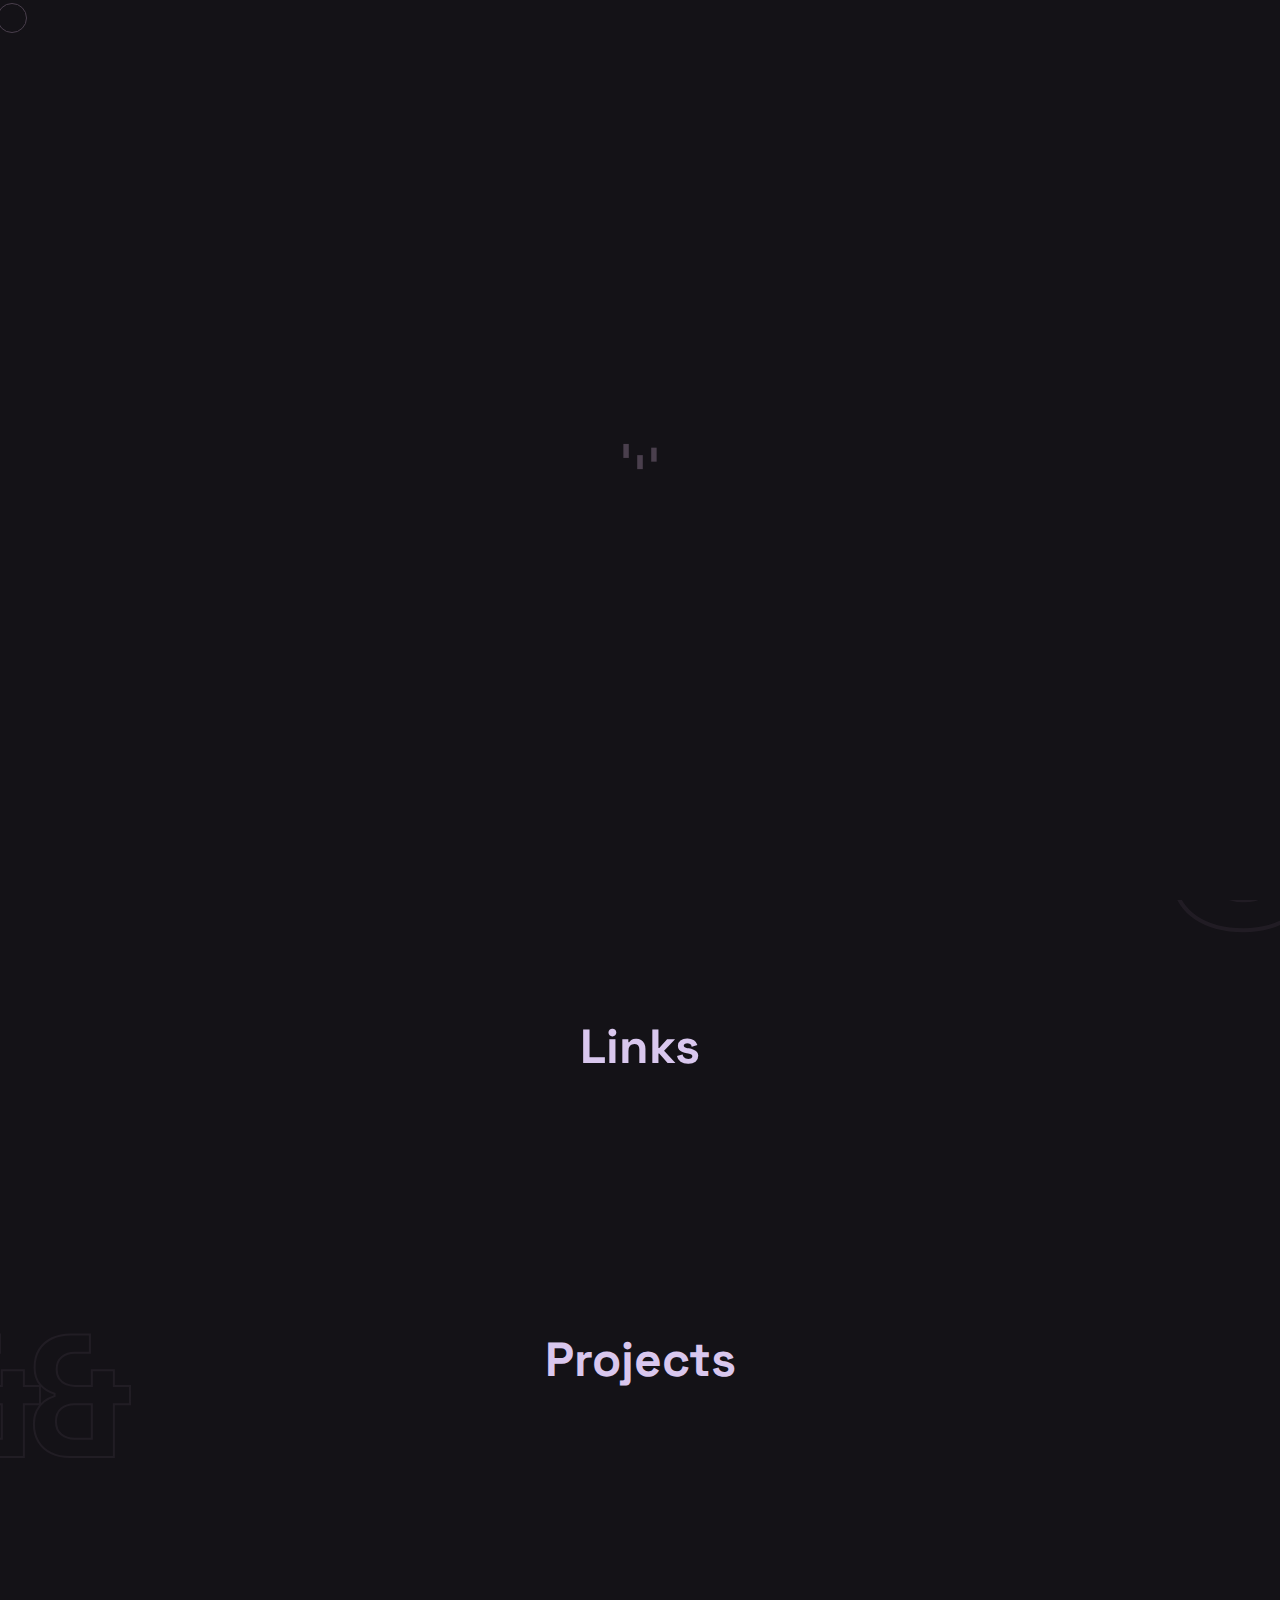
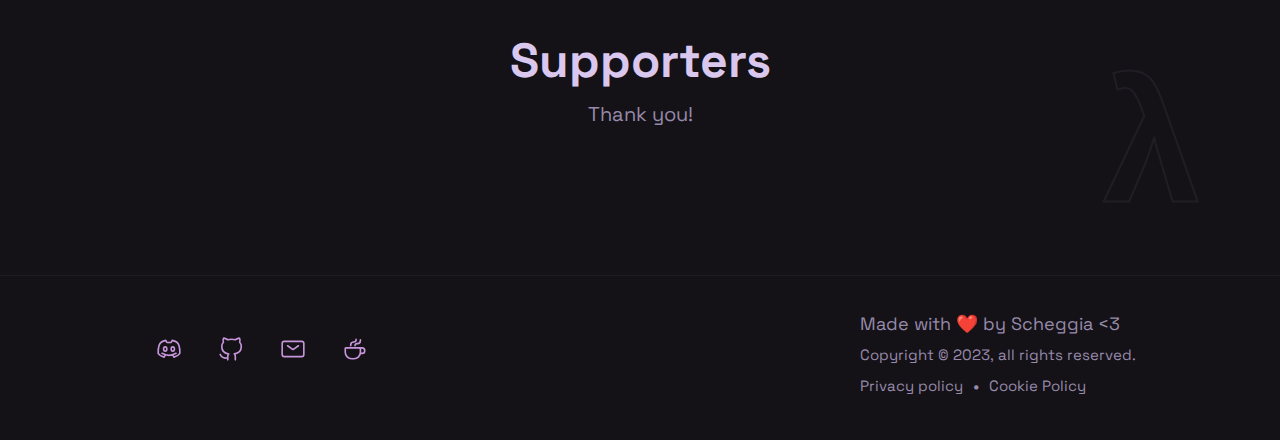
==== commit 1d538132: "SimpleAnalytics" ====
--- a/index.html
+++ b/index.html
@@ -197,6 +197,9 @@
         </footer>
     </main>
     <script src="./main.js"></script>
+    <!-- 100% privacy-first analytics -->
+    <script async defer src="https://scripts.simpleanalyticscdn.com/latest.js"></script>
+    <noscript><img src="https://queue.simpleanalyticscdn.com/noscript.gif" alt="" referrerpolicy="no-referrer-when-downgrade" /></noscript>
     <script defer src='https://static.cloudflareinsights.com/beacon.min.js' data-cf-beacon='{"token": "ef944b20b6e545b98151c83cf94d7e87"}'></script>
 </body>
 </html>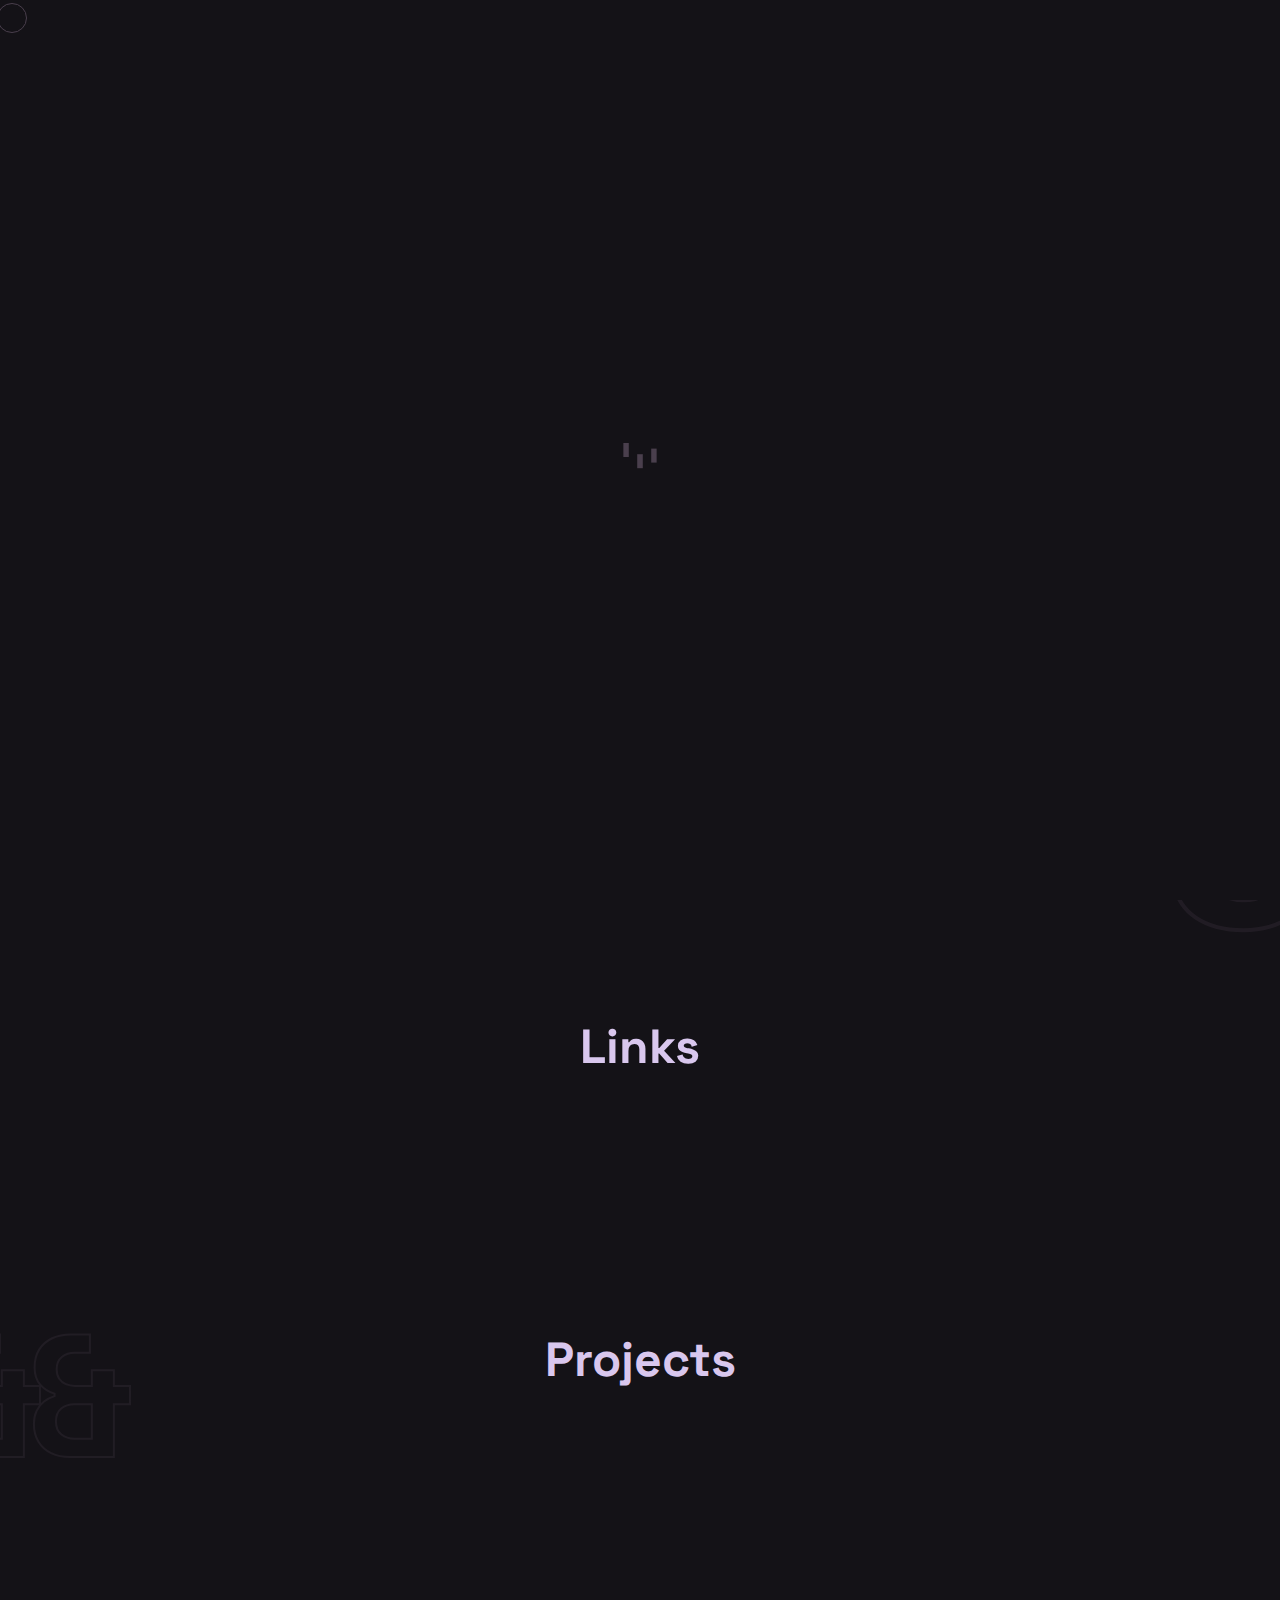
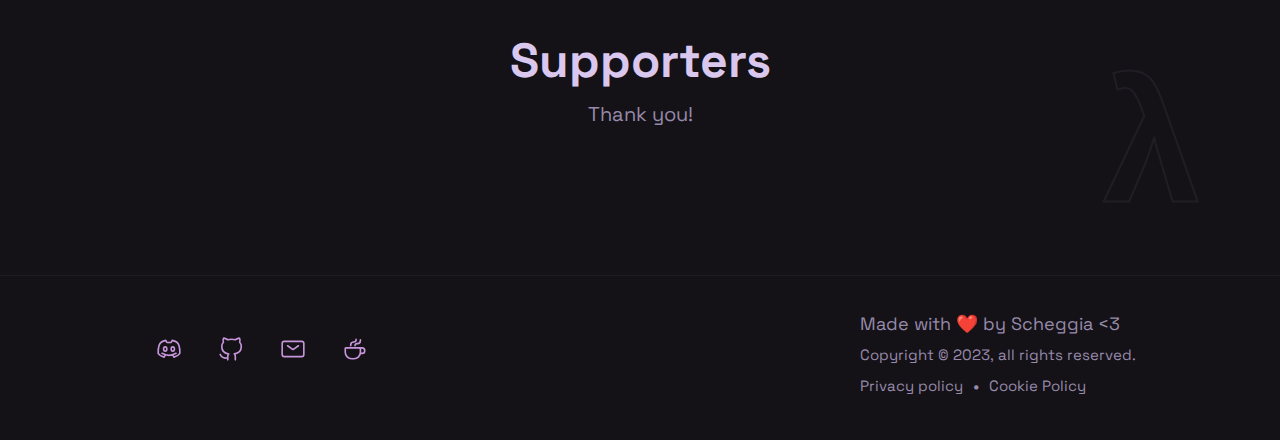
==== commit 5a6c8458: "update analytics" ====
--- a/index.html
+++ b/index.html
@@ -198,8 +198,9 @@
     </main>
     <script src="./main.js"></script>
     <!-- 100% privacy-first analytics -->
-    <script async defer src="https://scripts.simpleanalyticscdn.com/latest.js"></script>
-    <noscript><img src="https://queue.simpleanalyticscdn.com/noscript.gif" alt="" referrerpolicy="no-referrer-when-downgrade" /></noscript>
+    <script async defer src="https://bgsa.scheggia.me/latest.js"></script>
+    <noscript><img src="https://bgsa.scheggia.me/noscript.gif" alt="" referrerpolicy="no-referrer-when-downgrade" /></noscript>
+
     <script defer src='https://static.cloudflareinsights.com/beacon.min.js' data-cf-beacon='{"token": "ef944b20b6e545b98151c83cf94d7e87"}'></script>
 </body>
 </html>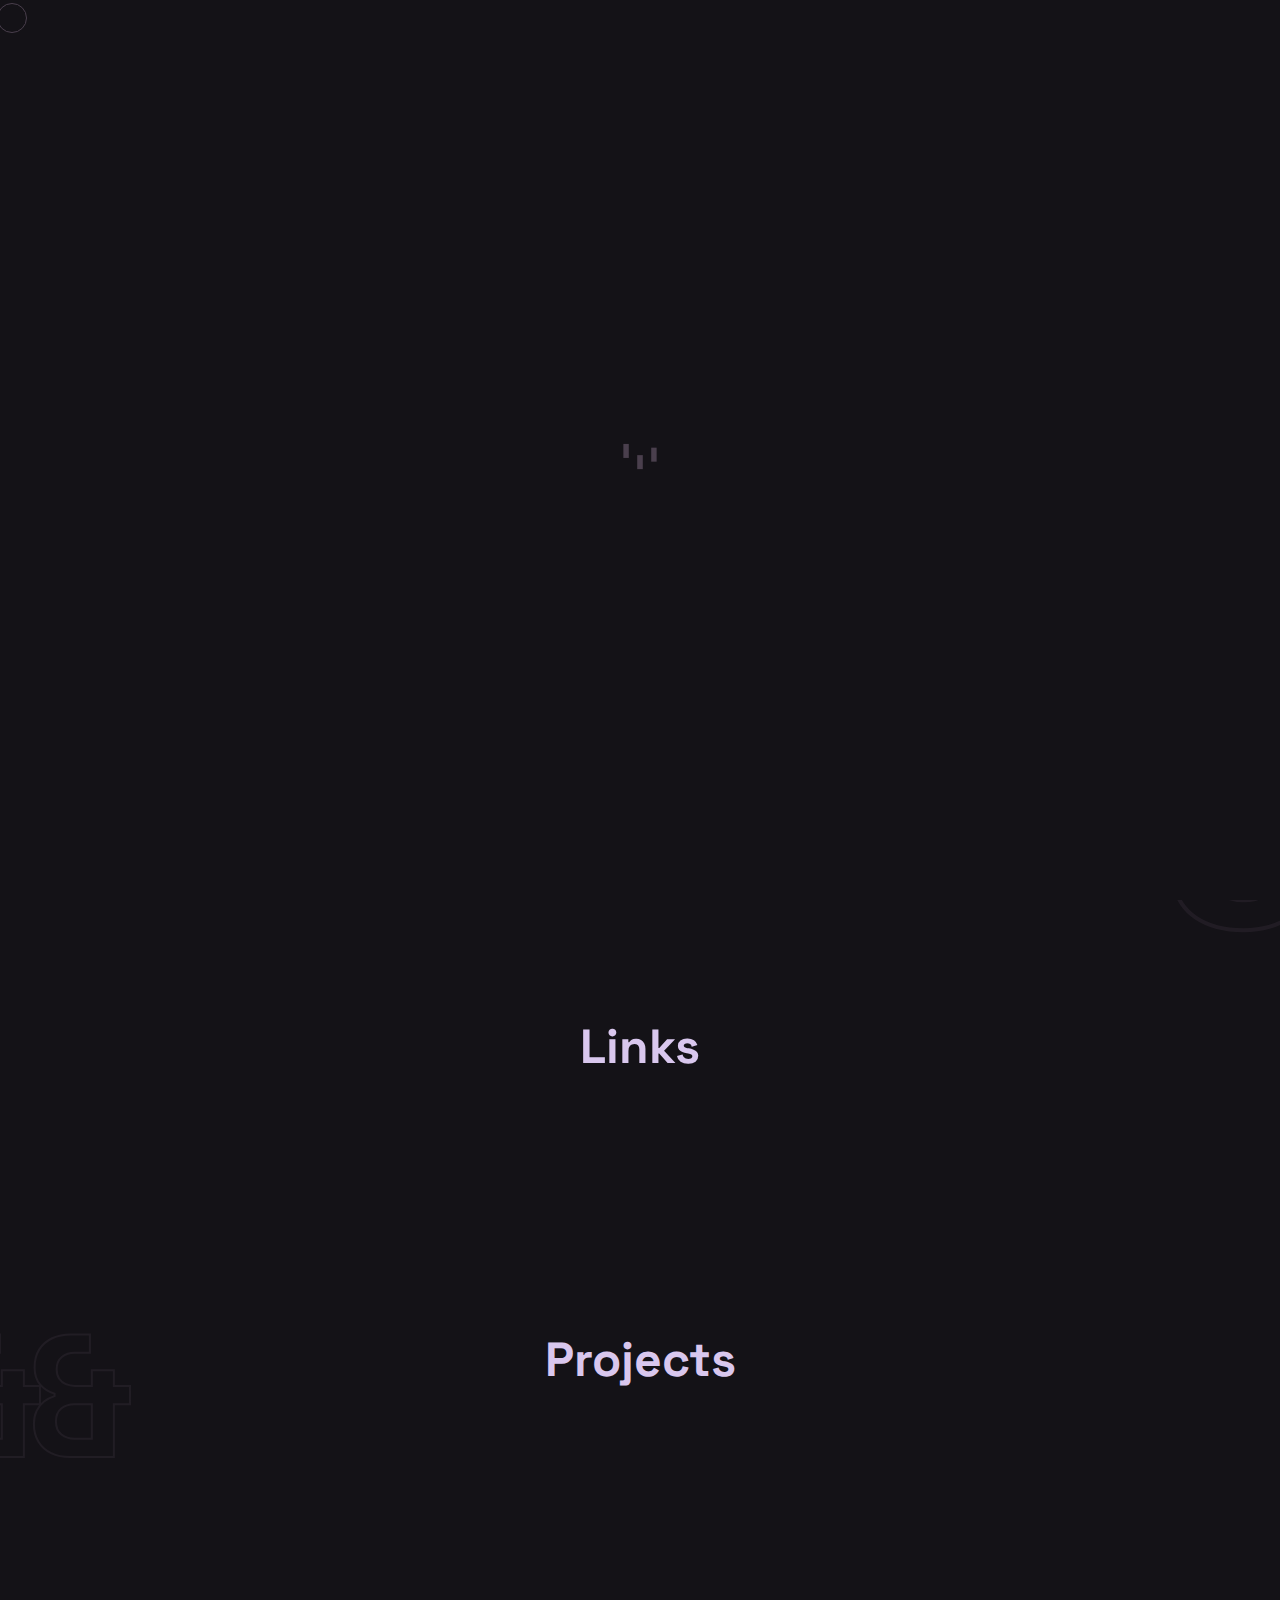
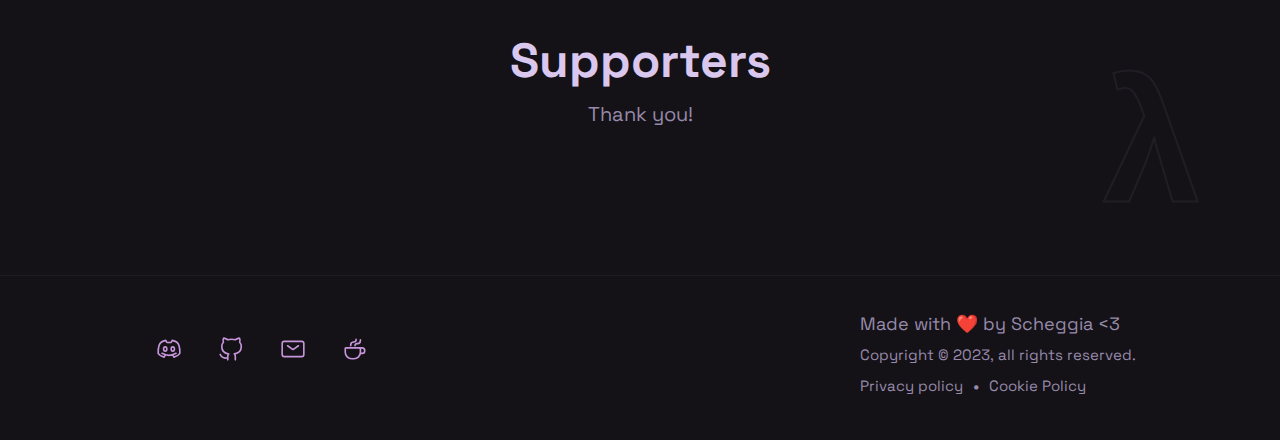
==== commit 7b1f01cd: "small line update" ====
--- a/index.html
+++ b/index.html
@@ -200,7 +200,6 @@
     <!-- 100% privacy-first analytics -->
     <script async defer src="https://bgsa.scheggia.me/latest.js"></script>
     <noscript><img src="https://bgsa.scheggia.me/noscript.gif" alt="" referrerpolicy="no-referrer-when-downgrade" /></noscript>
-
     <script defer src='https://static.cloudflareinsights.com/beacon.min.js' data-cf-beacon='{"token": "ef944b20b6e545b98151c83cf94d7e87"}'></script>
 </body>
 </html>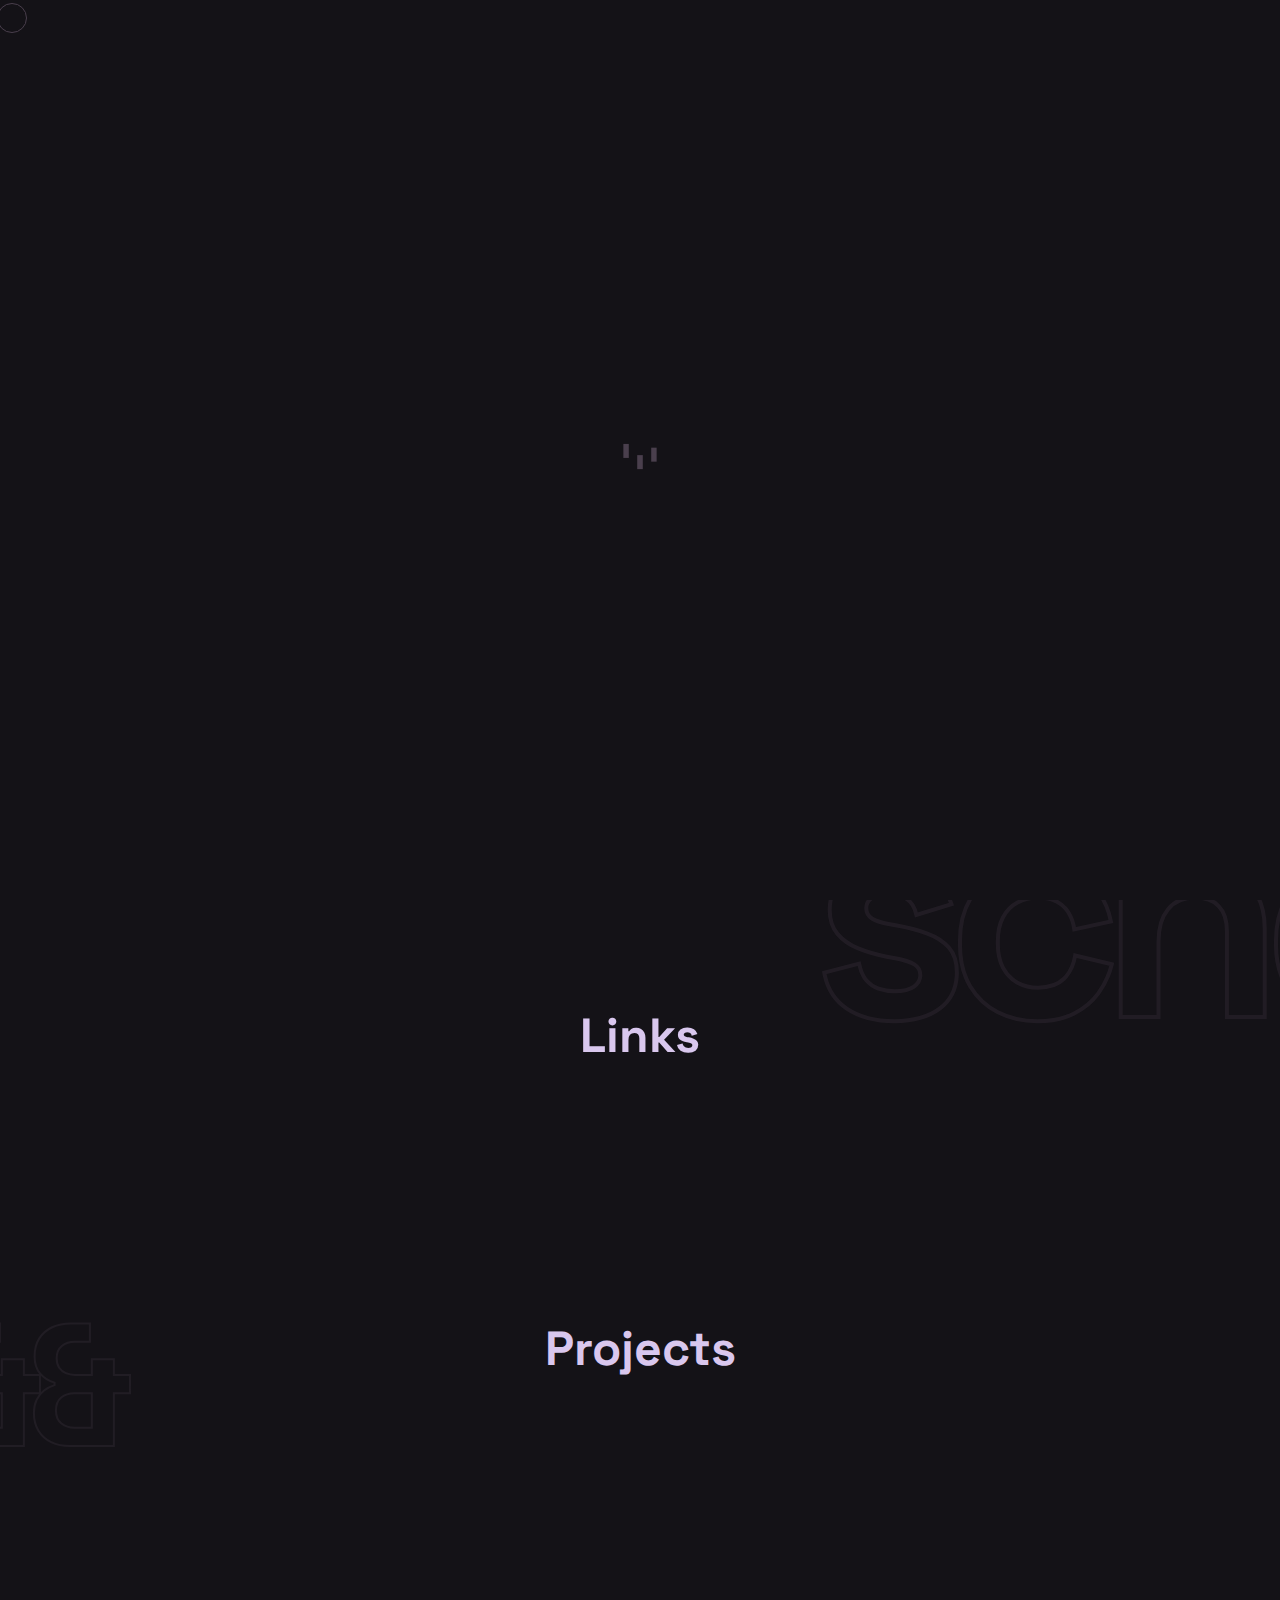
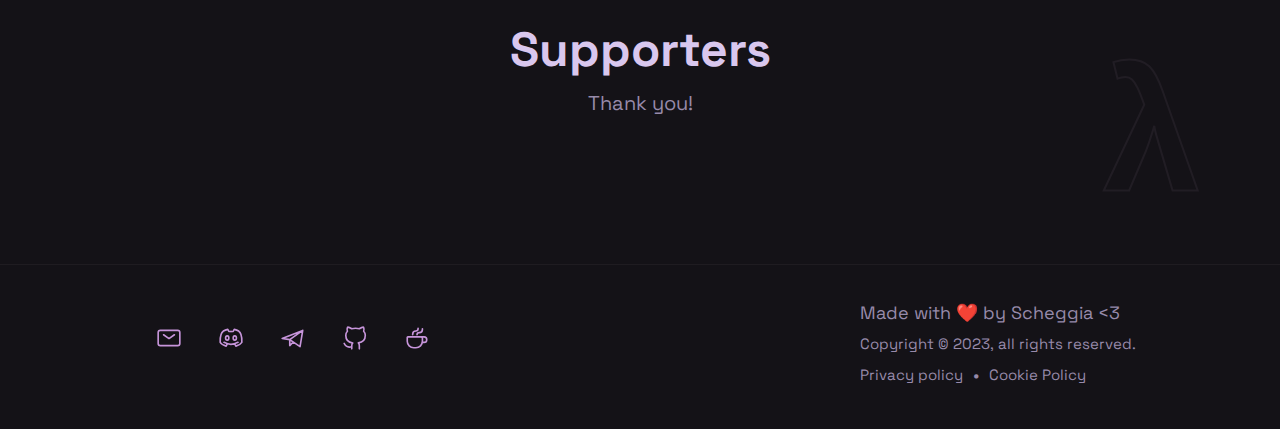
==== commit abe36e40: "Social buttons + about" ====
--- a/index.html
+++ b/index.html
@@ -1,12 +1,12 @@
 <!DOCTYPE html>
 <html lang="en">
+
 <head>
     <meta charset="UTF-8">
     <meta http-equiv="X-UA-Compatible" content="IE=edge">
     <meta name="viewport" content="width=device-width, initial-scale=1.0">
     <meta name="description" content="Community Manager & Developer">
-    <meta name="keywords"
-        content="scheggia, bio, about me, about, scheggia services, scheggia cloud, scheggia#0001, discord, user, profile">
+    <meta name="keywords" content="scheggia, bio, about me, about, scheggia services, scheggia cloud, scheggia#0001, discord, user, profile">
     <meta property="og:title" content="Scheggia">
     <meta property="og:site_name" content="Scheggia">
     <meta property="og:type" content="website">
@@ -14,12 +14,12 @@
     <meta property="og:image" content="https://img.scheggia.me/logo-zoom.png">
     <meta property="og:description" content="Community Manager & Developer">
     <title>Scheggia</title>
-    <link rel="shortcut icon" href="https://img.scheggia.me/logo-circle.png"
-        type="image/x-icon">
+    <link rel="shortcut icon" href="https://img.scheggia.me/logo-circle.png" type="image/x-icon">
     <link rel="stylesheet" href="./style.css">
     <meta name="darkreader-lock" />
     <meta name='dmca-site-verification' content='amVQaXBxY0tUU2NIb3ZHYzR5ZG8zQT090' />
 </head>
+
 <body>
     <div id="loader">
         <svg version="1.1" id="Layer_1" xmlns="http://www.w3.org/2000/svg" xmlns:xlink="http://www.w3.org/1999/xlink"
@@ -62,45 +62,9 @@
                     <h4>Community Manager & Developer</h4>
                     <div class="social" id="original">
                         <div id="container">
-                            <a href="https://discord.com/users/503997987425353729" target="_blank">
-                                <p>
-                                    Scheggia
-                                </p>
-                                <svg xmlns="http://www.w3.org/2000/svg" width="24px" height="24px" viewBox="0 0 24 24"
-                                    stroke-width="1.5" fill="none" color="#c795db">
-                                    <path
-                                        d="M5.5 16c5 2.5 8 2.5 13 0M15.5 17.5l1 2s4.171-1.328 5.5-3.5c0-1 .53-8.147-3-10.5-1.5-1-4-1.5-4-1.5l-1 2h-2"
-                                        stroke="#c795db" stroke-width="1.5" stroke-linecap="round"
-                                        stroke-linejoin="round" />
-                                    <path
-                                        d="M8.528 17.5l-1 2s-4.171-1.328-5.5-3.5c0-1-.53-8.147 3-10.5 1.5-1 4-1.5 4-1.5l1 2h2"
-                                        stroke="#c795db" stroke-width="1.5" stroke-linecap="round"
-                                        stroke-linejoin="round" />
-                                    <path
-                                        d="M8.5 14c-.828 0-1.5-.895-1.5-2s.672-2 1.5-2 1.5.895 1.5 2-.672 2-1.5 2zM15.5 14c-.828 0-1.5-.895-1.5-2s.672-2 1.5-2 1.5.895 1.5 2-.672 2-1.5 2z"
-                                        stroke="#c795db" stroke-width="1.5" stroke-linecap="round"
-                                        stroke-linejoin="round" />
-                                </svg>
-                            </a>
-                        </div>
-                        <div id="container">
-                            <a href="https://github.com/Scheggia0" target="_blank">
-                                <p>
-                                    @Scheggia0
-                                </p>
-                                <svg xmlns="http://www.w3.org/2000/svg" width="24px" height="24px" stroke-width="1.5"
-                                    viewBox="0 0 24 24" fill="none" color="#c795db">
-                                    <path
-                                        d="M16 22.027v-2.87a3.37 3.37 0 00-.94-2.61c3.14-.35 6.44-1.54 6.44-7a5.44 5.44 0 00-1.5-3.75 5.07 5.07 0 00-.09-3.77s-1.18-.35-3.91 1.48a13.38 13.38 0 00-7 0c-2.73-1.83-3.91-1.48-3.91-1.48A5.07 5.07 0 005 5.797a5.44 5.44 0 00-1.5 3.78c0 5.42 3.3 6.61 6.44 7a3.37 3.37 0 00-.94 2.58v2.87M9 20.027c-3 .973-5.5 0-7-3"
-                                        stroke="#c795db" stroke-width="1.5" stroke-linecap="round"
-                                        stroke-linejoin="round" />
-                                </svg>
-                            </a>
-                        </div>
-                        <div id="container">
                             <a href="mailto:contact@scheggia.me">
-                                <p>
-                                    contact@scheggia.me
+                                <p style="text-align: center;">
+                                    Email:<br>contact@scheggia.me
                                 </p>
                                 <svg xmlns="http://www.w3.org/2000/svg" width="24px" height="24px" stroke-width="1.5"
                                     viewBox="0 0 24 24" fill="none" color="#dba895">
@@ -112,9 +76,58 @@
                             </a>
                         </div>
                         <div id="container">
+                            <a href="https://discord.com/users/503997987425353729" target="_blank">
+                                <p style="text-align: center;">
+                                    Discord:<br>Scheggia
+                                </p>
+                                <svg xmlns="http://www.w3.org/2000/svg" width="24px" height="24px" viewBox="0 0 24 24"
+                                    stroke-width="1.5" fill="none" color="#c795db">
+                                    <path
+                                        d="M5.5 16c5 2.5 8 2.5 13 0M15.5 17.5l1 2s4.171-1.328 5.5-3.5c0-1 .53-8.147-3-10.5-1.5-1-4-1.5-4-1.5l-1 2h-2"
+                                        stroke="#c795db" stroke-width="1.5" stroke-linecap="round"
+                                        stroke-linejoin="round" />
+                                    <path
+                                        d="M8.528 17.5l-1 2s-4.171-1.328-5.5-3.5c0-1-.53-8.147 3-10.5 1.5-1 4-1.5 4-1.5l1 2h2"
+                                        stroke="#c795db" stroke-width="1.5" stroke-linecap="round"
+                                        stroke-linejoin="round" />
+                                    <path
+                                        d="M8.5 14c-.828 0-1.5-.895-1.5-2s.672-2 1.5-2 1.5.895 1.5 2-.672 2-1.5 2zM15.5 14c-.828 0-1.5-.895-1.5-2s.672-2 1.5-2 1.5.895 1.5 2-.672 2-1.5 2z"
+                                        stroke="#c795db" stroke-width="1.5" stroke-linecap="round"
+                                        stroke-linejoin="round" />
+                                </svg>
+                            </a>
+                        </div>
+                        <div id="container">
+                            <a href="https://t.me/scheggia0001" target="_blank">
+                                <p style="text-align: center;">
+                                    Telegram:<br>scheggia0001
+                                </p>
+                                <svg width="24px" height="24px" stroke-width="1.5" viewBox="0 0 24 24" fill="none"
+                                    xmlns="http://www.w3.org/2000/svg" color="#c795db">
+                                    <path d="M21 5L2 12.5l7 1M21 5l-2.5 15L9 13.5M21 5L9 13.5m0 0V19l3.249-3.277"
+                                        stroke="#c795db" stroke-width="1.5" stroke-linecap="round"
+                                        stroke-linejoin="round"></path>
+                                </svg>
+                            </a>
+                        </div>
+                        <div id="container">
+                            <a href="https://github.com/Scheggia0" target="_blank">
+                                <p style="text-align: center;">
+                                    GitHub:<br>@Scheggia0
+                                </p>
+                                <svg xmlns="http://www.w3.org/2000/svg" width="24px" height="24px" stroke-width="1.5"
+                                    viewBox="0 0 24 24" fill="none" color="#c795db">
+                                    <path
+                                        d="M16 22.027v-2.87a3.37 3.37 0 00-.94-2.61c3.14-.35 6.44-1.54 6.44-7a5.44 5.44 0 00-1.5-3.75 5.07 5.07 0 00-.09-3.77s-1.18-.35-3.91 1.48a13.38 13.38 0 00-7 0c-2.73-1.83-3.91-1.48-3.91-1.48A5.07 5.07 0 005 5.797a5.44 5.44 0 00-1.5 3.78c0 5.42 3.3 6.61 6.44 7a3.37 3.37 0 00-.94 2.58v2.87M9 20.027c-3 .973-5.5 0-7-3"
+                                        stroke="#c795db" stroke-width="1.5" stroke-linecap="round"
+                                        stroke-linejoin="round" />
+                                </svg>
+                            </a>
+                        </div>
+                        <div id="container">
                             <a href="https://ko-fi.com/Scheggia0" target="_blank">
-                                <p>
-                                    Buy me a coffee
+                                <p style="text-align: center;">
+                                    Donate:<br>Buy me a coffee
                                 </p>
                                 <svg xmlns="http://www.w3.org/2000/svg" width="24px" height="24px" viewBox="0 0 24 24"
                                     stroke-width="1.5" fill="none" color="#dba895">
@@ -138,24 +151,15 @@
                     <img src="https://img.scheggia.me/logo-zoom.png" alt="" id="icon">
                 </div>
             </section>
-            <section id="about" style="scroll-margin-top: 7rem;">
-                <div id="discord">
-                    <div id="pfp">
-                        <img id="discord-avatar" alt="">
-                    </div>
-                    <div>
-                        <h3 id="discord-tag">Scheggia#0001</h3>
-                        <p id="discord-presence">Loading...</p>
-                        <p id="timestamp"></p>
-                    </div>
-                </div>
-                <div id="long-desc" class="before desc">
-                    Hi I'm Scheggia :] and If you're wondering, Scheggia is an Italian name. I work at Scheggia Services
-                    and i also manage Discord Servers. In my free time I code discord bots and websites along with my
-                    team. If you want to give me any commission, feel free to contact me privately on Discord or use my
-                    email!
-                </div>
-            </section>
+        </section>
+        <section id="about" style="scroll-margin-top: 7rem;">
+            <h1 id="title" class="sectionTitle">About me</h1>
+            <div id="long-desc" class="before desc">
+                Hi I'm Scheggia :] and If you're wondering, Scheggia is an Italian name. I work at Scheggia Services
+                and i also manage Discord Servers. In my free time I code discord bots and websites along with my
+                team. If you want to give me any commission, feel free to contact me privately on Discord or use my
+                email!
+            </div>
         </section>
         <section id="links" name="links">
             <h1 id="title" class="sectionTitle">Links</h1>
@@ -202,4 +206,5 @@
     <noscript><img src="https://bgsa.scheggia.me/noscript.gif" alt="" referrerpolicy="no-referrer-when-downgrade" /></noscript>
     <script defer src='https://static.cloudflareinsights.com/beacon.min.js' data-cf-beacon='{"token": "ef944b20b6e545b98151c83cf94d7e87"}'></script>
 </body>
+
 </html>--- a/style.css
+++ b/style.css
@@ -34,6 +34,7 @@
     background-color: var(--bg);
     color: var(--font-color);
     scroll-behavior: smooth;
+    overflow-x: hidden;
 }
 
 ::-webkit-scrollbar {
@@ -269,40 +270,18 @@
     width: 70%;
 }
 
-main #aboutme #long-desc {
+main #about {
+    display: flex;
+    flex-direction: column;
+    align-items: center;
+}
+
+main #long-desc {
     color: var(--font-color-dark);
     width: 40%;
     font-size: 20px;
-}
-
-main #aboutme #discord {
-    display: flex;
-    flex-direction: row;
-    align-items: center;
-    justify-content: center;
-    gap: 20px;
-}
-
-main #aboutme #discord #pfp #discord-avatar {
-    height: 130px;
-    border-radius: 20%;
-    border: solid 3px var(--presence-dnd);
-}
-
-main #aboutme #discord #pfp #discord-avatar.online {
-    border: solid 3px var(--presence-online);
-}
-
-main #aboutme #discord #pfp #discord-avatar.offline {
-    border: solid 3px var(--presence-offline);
-}
-
-main #aboutme #discord #pfp #discord-avatar.dnd {
-    border: solid 3px var(--presence-dnd);
-}
-
-main #aboutme #discord #pfp #discord-avatar.idle {
-    border: solid 3px var(--presence-idle);
+    max-width: 500px;
+    text-align: center;
 }
 
 main #aboutme #long-desc span {
@@ -710,7 +689,7 @@
 #links-container .link,
 #links-container-long .link {
     width: 100%;
-    padding: 20px;
+    padding: 15px;
     background-color: var(--nav-a-hover-bg);
     border-radius: 15px;
     border: solid 1px #79737b3a;
@@ -744,8 +723,8 @@
 
 #links-container .link .icon,
 #links-container-long .link .icon {
-    height: 70px;
-    width: 70px;
+    height: 60px;
+    width: 60px;
     border-radius: 10px;
     transform: translateY(0px);
     transition: 0.3s ease-in-out;
@@ -753,8 +732,8 @@
 
 #links-container .link .arrow,
 #links-container-long .link .arrow {
-    height: 30px;
-    width: 30px;
+    height: 25px;
+    width: 25px;
     font-size: 20px;
     transform: translateX(0px);
     transition: 0.3s ease-in-out;
@@ -770,6 +749,133 @@
 #links-container-long .link:hover .icon {
     transform: translateY(-5px);
     transition: 0.3s ease-in-out;
+}
+
+#contact-me {
+    margin-bottom: 10rem;
+    display: flex;
+    flex-direction: column;
+    align-items: center;
+}
+
+#contact-me .container {
+    width: 100%;
+    max-width: 400px;
+    display: grid;
+    grid-template-columns: repeat(2, 1fr);
+    align-items: center;
+    justify-items: center;
+    gap: 30px;
+}
+
+#contact-me form {
+    display: flex;
+    flex-direction: column;
+    align-items: center;
+    gap: 40px;
+}
+
+.group {
+    display: flex;
+    line-height: 30px;
+    align-items: center;
+    position: relative;
+    max-width: 220px;
+}
+
+.input {
+    width: 100%;
+    height: 45px;
+    line-height: 30px;
+    padding: 0 10px;
+    padding-left: 3rem;
+    border: 2px solid transparent;
+    border-radius: 10px;
+    outline: none;
+    background-color: var(--decoration-color);
+    color: #0d0c22;
+    transition: .5s ease;
+    color: var(--font-color);
+}
+
+.input::placeholder {
+    color: #94a3b8;
+}
+
+.input:focus,
+input:hover {
+    outline: none;
+    border-color: rgb(47, 41, 49);
+    box-shadow: 0 0 0 5px rgb(34, 29, 36);
+}
+
+.group .icon {
+    position: absolute;
+    left: 1rem;
+    fill: none;
+    width: 1rem;
+    height: 1rem;
+}
+
+button {
+    --primary-color: var(--decoration-color);
+    --secondary-color: #fff;
+    --hover-color: var(--font-color-dark);
+    --arrow-width: 10px;
+    --arrow-stroke: 2px;
+    box-sizing: border-box;
+    border: 0;
+    border-radius: 20px;
+    color: var(--secondary-color);
+    padding: 1em 1.8em;
+    background: var(--primary-color);
+    display: flex;
+    transition: 0.2s background;
+    align-items: center;
+    gap: 0.6em;
+    font-weight: bold;
+}
+
+button .arrow-wrapper {
+    display: flex;
+    justify-content: center;
+    align-items: center;
+}
+
+button .arrow {
+    margin-top: 1px;
+    width: var(--arrow-width);
+    background: var(--primary-color);
+    height: var(--arrow-stroke);
+    position: relative;
+    transition: 0.2s;
+}
+
+button .arrow::before {
+    content: "";
+    box-sizing: border-box;
+    position: absolute;
+    border: solid var(--secondary-color);
+    border-width: 0 var(--arrow-stroke) var(--arrow-stroke) 0;
+    display: inline-block;
+    top: -3px;
+    right: 3px;
+    transition: 0.2s;
+    padding: 3px;
+    transform: rotate(-45deg);
+}
+
+button:hover {
+    background-color: var(--hover-color);
+    cursor: pointer;
+}
+
+button:hover .arrow {
+    background: var(--secondary-color);
+}
+
+button:hover .arrow:before {
+    right: 0;
 }
 
 @media screen and (max-width: 1000px) {
@@ -815,7 +921,7 @@
     }
 
     main #links {
-        margin: 8rem auto 0 auto !important;
+        margin: 0 auto 0 auto !important;
     }
 
     main #links #links-container {
@@ -902,4 +1008,14 @@
         align-items: center;
         text-align: center;
     }
+
+    main #long-desc {
+        width: 90%;
+        text-align: left;
+    }
+
+    main #about h1 {
+        margin-bottom: 3rem;
+        margin-top: 5rem;
+    }
 }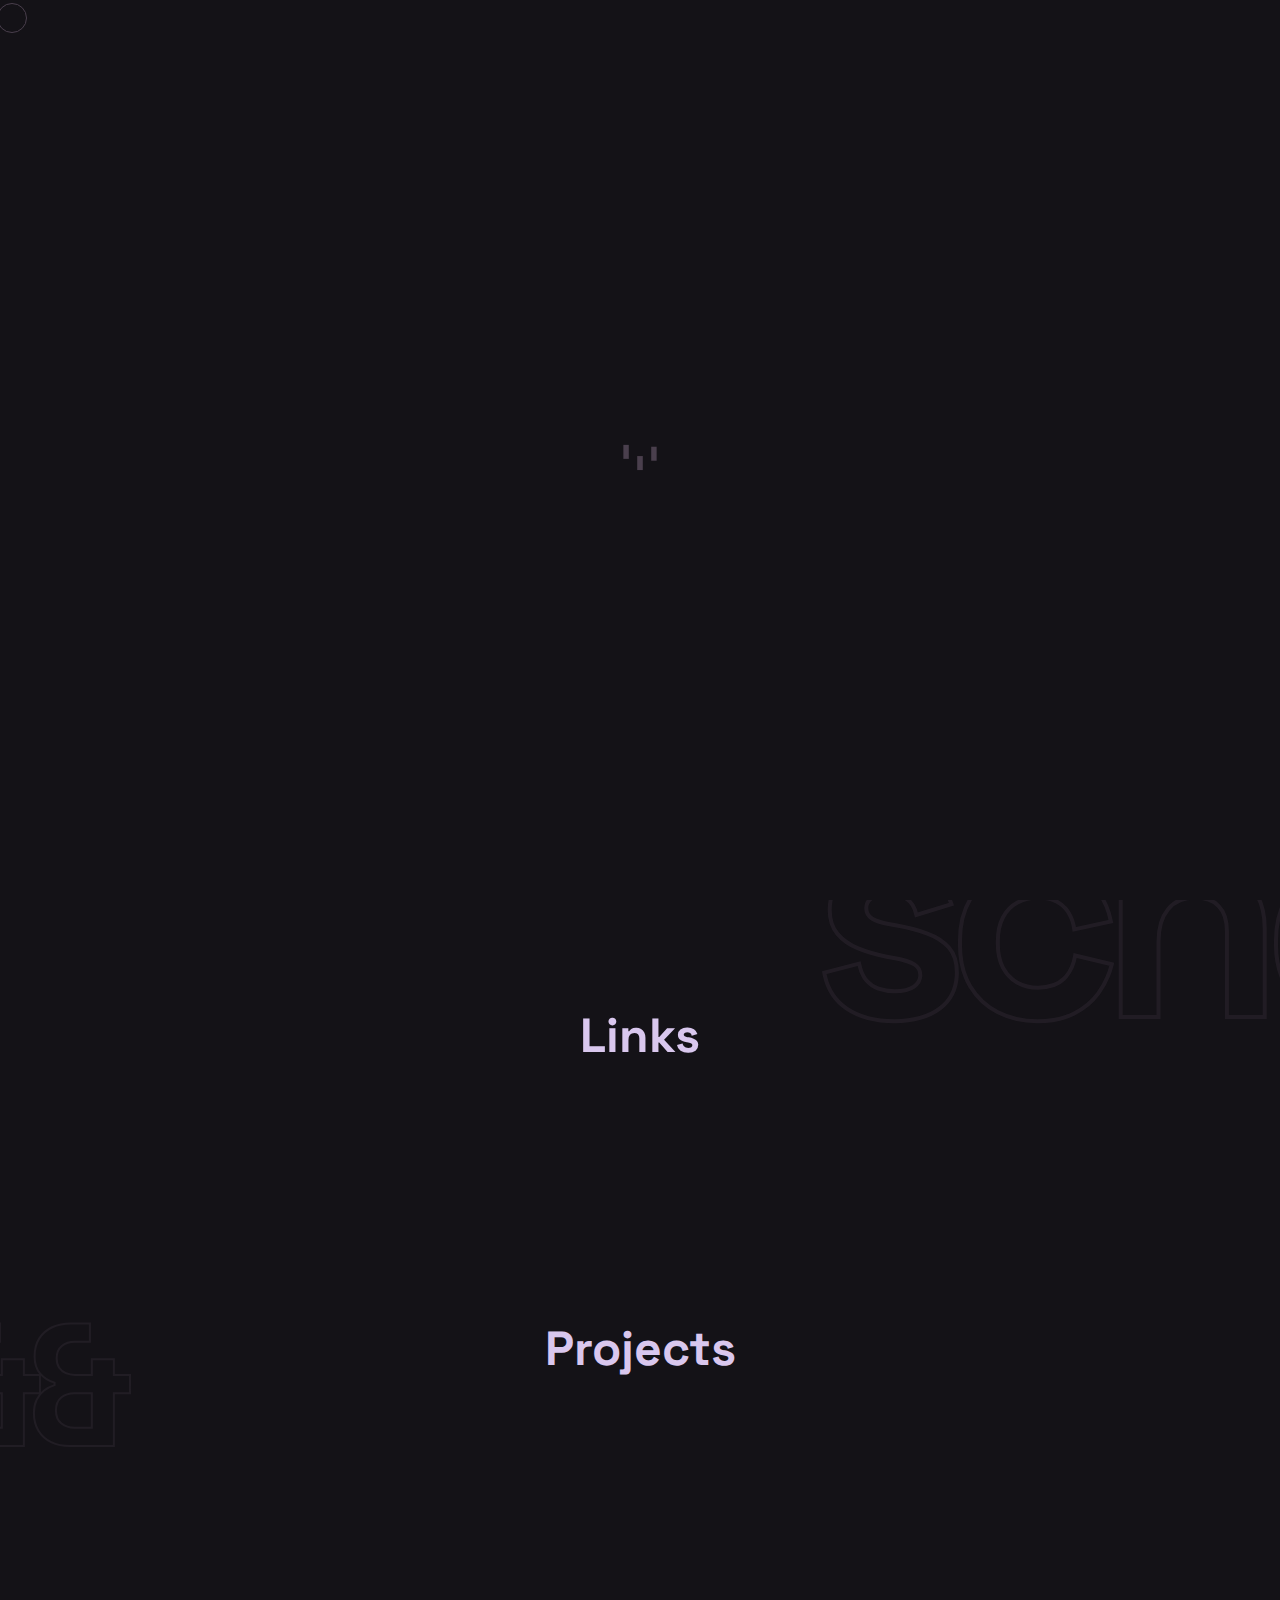
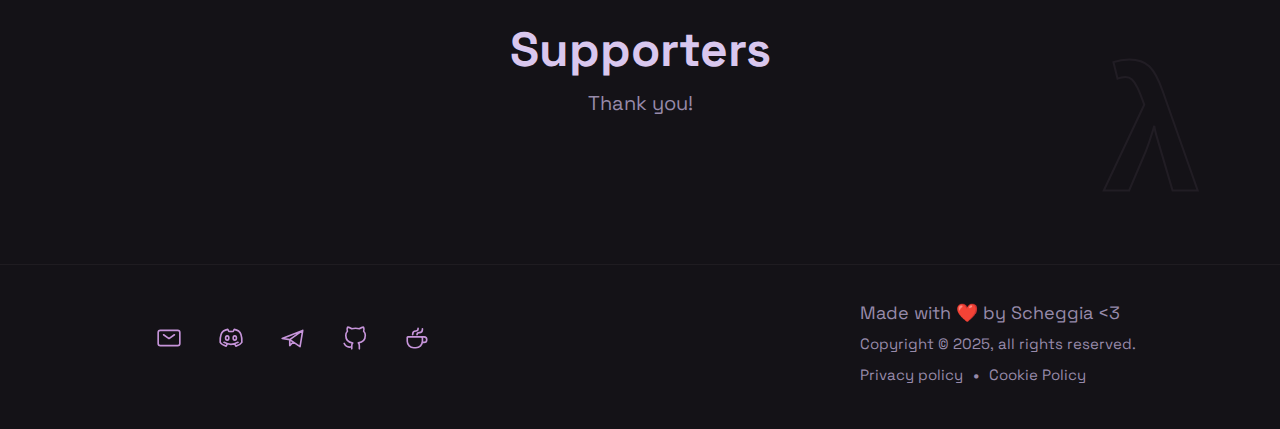
==== commit efe38940: "Changed copyright year" ====
--- a/index.html
+++ b/index.html
@@ -191,7 +191,7 @@
             </div>
             <div id="text">
                 <p>Made with ❤️ by Scheggia <3 </p>
-                <p style="font-size: 15px;">Copyright © 2023, all rights reserved.</p>
+                <p style="font-size: 15px;">Copyright © 2025, all rights reserved.</p>
                 <div>
                     <a href="https://www.iubenda.com/privacy-policy/10856238/legal" target="_blank">Privacy policy</a>
                     <p> • </p>
@@ -207,4 +207,4 @@
     <script defer src='https://static.cloudflareinsights.com/beacon.min.js' data-cf-beacon='{"token": "ef944b20b6e545b98151c83cf94d7e87"}'></script>
 </body>
 
-</html>+</html>
--- a/style.css
+++ b/style.css
@@ -280,7 +280,7 @@
     color: var(--font-color-dark);
     width: 40%;
     font-size: 20px;
-    max-width: 500px;
+    max-width: 800px;
     text-align: center;
 }
 
@@ -896,7 +896,6 @@
         gap: 30px;
         scroll-margin-left: 30px;
         scroll-margin-top: 7rem;
-        padding-left: 30px !important;
     }
 
     #aboutme section {
@@ -1011,7 +1010,7 @@
 
     main #long-desc {
         width: 90%;
-        text-align: left;
+        text-align: center;
     }
 
     main #about h1 {
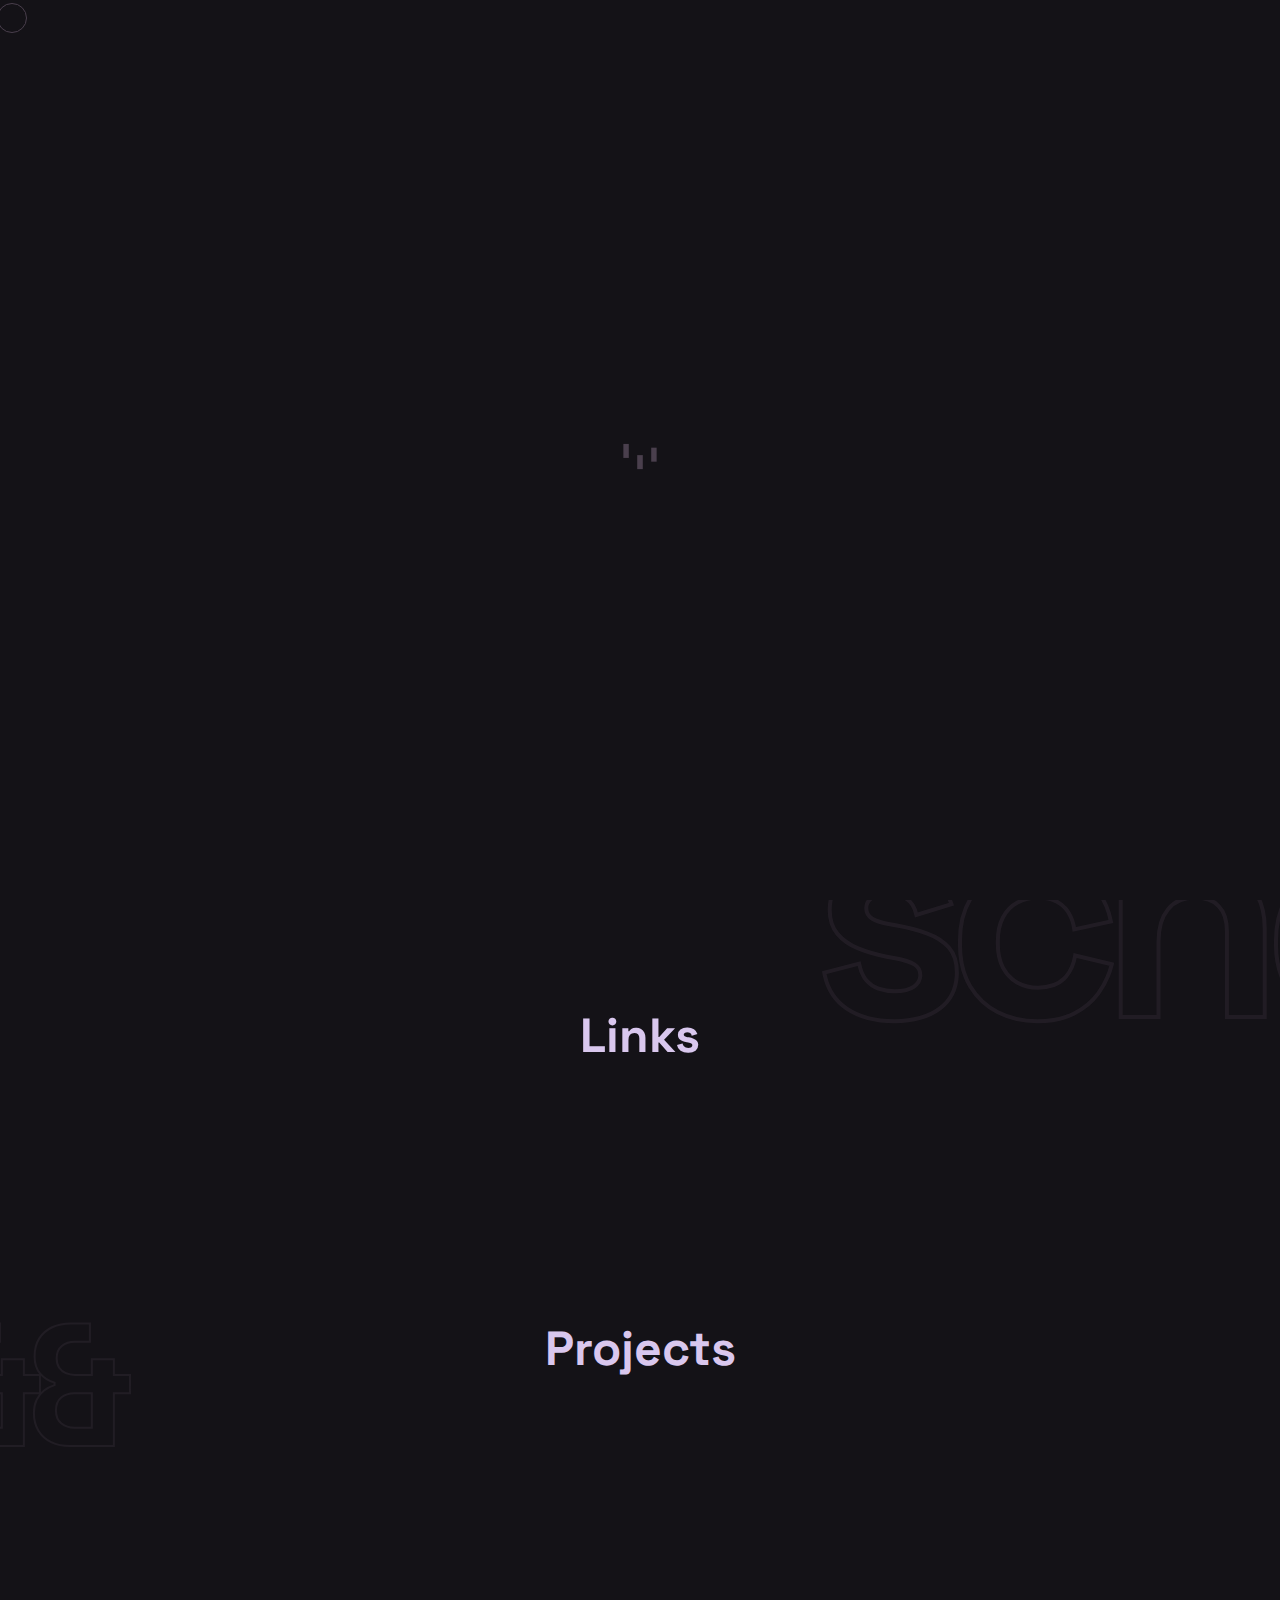
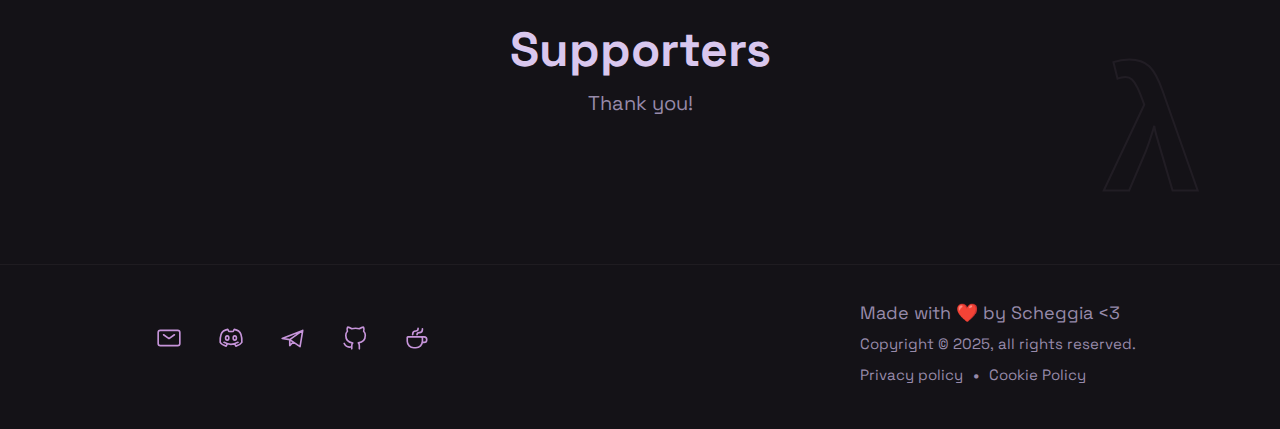
==== commit 00a991a7: "Updated donation link" ====
--- a/index.html
+++ b/index.html
@@ -125,7 +125,7 @@
                             </a>
                         </div>
                         <div id="container">
-                            <a href="https://ko-fi.com/Scheggia0" target="_blank">
+                            <a href="https://buymeacoffee.com/scheggia0" target="_blank">
                                 <p style="text-align: center;">
                                     Donate:<br>Buy me a coffee
                                 </p>
